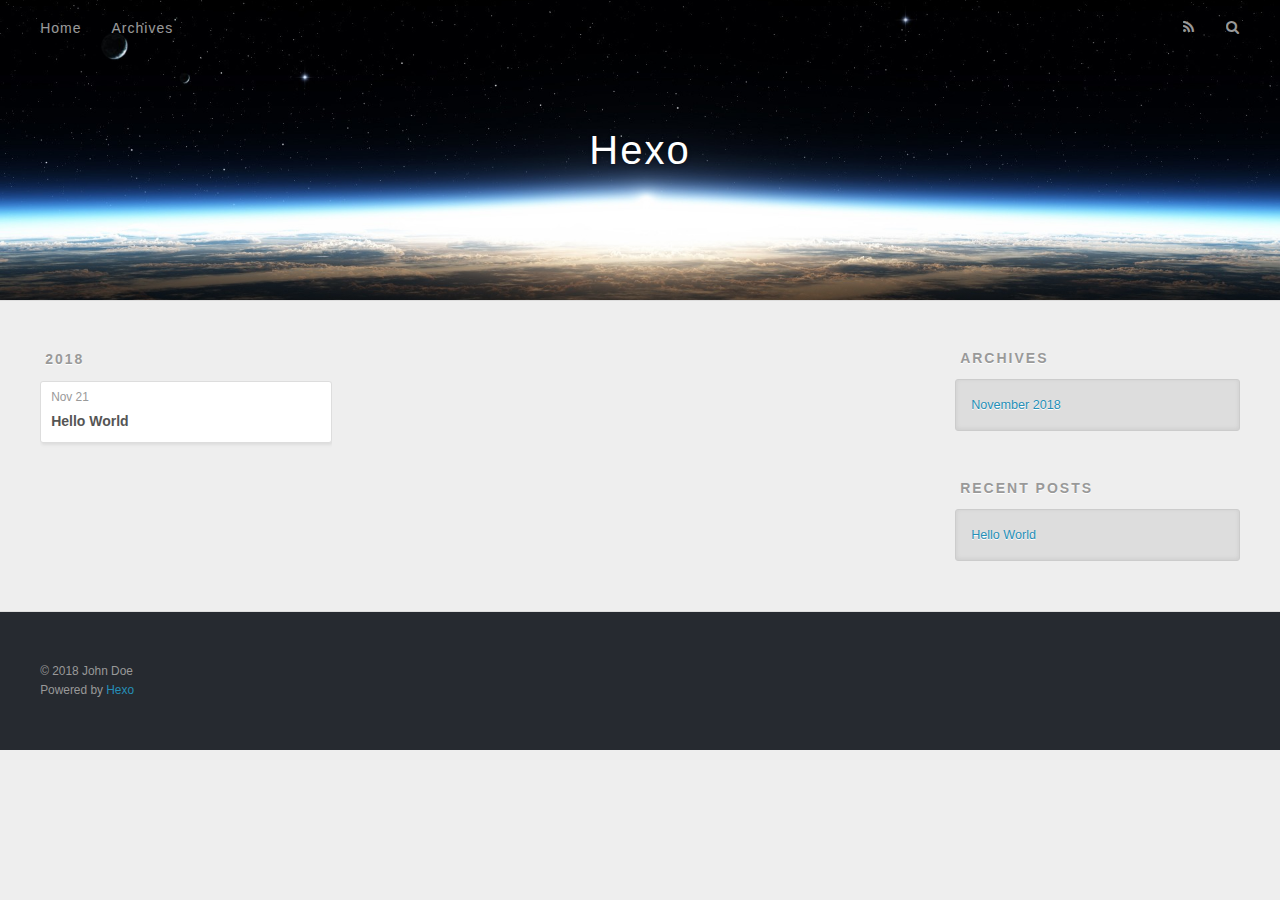
==== archives/index.html @ 81262698 "Site updated: 2018-11-21 17:40:00" ====
<!DOCTYPE html>
<html>
<head><meta name="generator" content="Hexo 3.8.0">
  <meta charset="utf-8">
  

  
  <title>Archives | Hexo</title>
  <meta name="viewport" content="width=device-width, initial-scale=1, maximum-scale=1">
  <meta property="og:type" content="website">
<meta property="og:title" content="Hexo">
<meta property="og:url" content="http://yoursite.com/archives/index.html">
<meta property="og:site_name" content="Hexo">
<meta property="og:locale" content="default">
<meta name="twitter:card" content="summary">
<meta name="twitter:title" content="Hexo">
  
    <link rel="alternate" href="/atom.xml" title="Hexo" type="application/atom+xml">
  
  
    <link rel="icon" href="/favicon.png">
  
  
    <link href="//fonts.googleapis.com/css?family=Source+Code+Pro" rel="stylesheet" type="text/css">
  
  <link rel="stylesheet" href="/css/style.css">
</head>
</html>
<body>
  <div id="container">
    <div id="wrap">
      <header id="header">
  <div id="banner"></div>
  <div id="header-outer" class="outer">
    <div id="header-title" class="inner">
      <h1 id="logo-wrap">
        <a href="/" id="logo">Hexo</a>
      </h1>
      
    </div>
    <div id="header-inner" class="inner">
      <nav id="main-nav">
        <a id="main-nav-toggle" class="nav-icon"></a>
        
          <a class="main-nav-link" href="/">Home</a>
        
          <a class="main-nav-link" href="/archives">Archives</a>
        
      </nav>
      <nav id="sub-nav">
        
          <a id="nav-rss-link" class="nav-icon" href="/atom.xml" title="RSS Feed"></a>
        
        <a id="nav-search-btn" class="nav-icon" title="Search"></a>
      </nav>
      <div id="search-form-wrap">
        <form action="//google.com/search" method="get" accept-charset="UTF-8" class="search-form"><input type="search" name="q" class="search-form-input" placeholder="Search"><button type="submit" class="search-form-submit">&#xF002;</button><input type="hidden" name="sitesearch" value="http://yoursite.com"></form>
      </div>
    </div>
  </div>
</header>
      <div class="outer">
        <section id="main">
  
  
    
    
      
      
      <section class="archives-wrap">
        <div class="archive-year-wrap">
          <a href="/archives/2018" class="archive-year">2018</a>
        </div>
        <div class="archives">
    
    <article class="archive-article archive-type-post">
  <div class="archive-article-inner">
    <header class="archive-article-header">
      <a href="/2018/11/21/hello-world/" class="archive-article-date">
  <time datetime="2018-11-21T09:16:51.325Z" itemprop="datePublished">Nov 21</time>
</a>
      
  
    <h1 itemprop="name">
      <a class="archive-article-title" href="/2018/11/21/hello-world/">Hello World</a>
    </h1>
  

    </header>
  </div>
</article>
  
  
    </div></section>
  


</section>
        
          <aside id="sidebar">
  
    

  
    

  
    
  
    
  <div class="widget-wrap">
    <h3 class="widget-title">Archives</h3>
    <div class="widget">
      <ul class="archive-list"><li class="archive-list-item"><a class="archive-list-link" href="/archives/2018/11/">November 2018</a></li></ul>
    </div>
  </div>


  
    
  <div class="widget-wrap">
    <h3 class="widget-title">Recent Posts</h3>
    <div class="widget">
      <ul>
        
          <li>
            <a href="/2018/11/21/hello-world/">Hello World</a>
          </li>
        
      </ul>
    </div>
  </div>

  
</aside>
        
      </div>
      <footer id="footer">
  
  <div class="outer">
    <div id="footer-info" class="inner">
      &copy; 2018 John Doe<br>
      Powered by <a href="http://hexo.io/" target="_blank">Hexo</a>
    </div>
  </div>
</footer>
    </div>
    <nav id="mobile-nav">
  
    <a href="/" class="mobile-nav-link">Home</a>
  
    <a href="/archives" class="mobile-nav-link">Archives</a>
  
</nav>
    

<script src="//ajax.googleapis.com/ajax/libs/jquery/2.0.3/jquery.min.js"></script>


  <link rel="stylesheet" href="/fancybox/jquery.fancybox.css">
  <script src="/fancybox/jquery.fancybox.pack.js"></script>


<script src="/js/script.js"></script>



  </div>
</body>
</html>
---- css/style.css ----
body {
  width: 100%;
}
body:before,
body:after {
  content: "";
  display: table;
}
body:after {
  clear: both;
}
html,
body,
div,
span,
applet,
object,
iframe,
h1,
h2,
h3,
h4,
h5,
h6,
p,
blockquote,
pre,
a,
abbr,
acronym,
address,
big,
cite,
code,
del,
dfn,
em,
img,
ins,
kbd,
q,
s,
samp,
small,
strike,
strong,
sub,
sup,
tt,
var,
dl,
dt,
dd,
ol,
ul,
li,
fieldset,
form,
label,
legend,
table,
caption,
tbody,
tfoot,
thead,
tr,
th,
td {
  margin: 0;
  padding: 0;
  border: 0;
  outline: 0;
  font-weight: inherit;
  font-style: inherit;
  font-family: inherit;
  font-size: 100%;
  vertical-align: baseline;
}
body {
  line-height: 1;
  color: #000;
  background: #fff;
}
ol,
ul {
  list-style: none;
}
table {
  border-collapse: separate;
  border-spacing: 0;
  vertical-align: middle;
}
caption,
th,
td {
  text-align: left;
  font-weight: normal;
  vertical-align: middle;
}
a img {
  border: none;
}
input,
button {
  margin: 0;
  padding: 0;
}
input::-moz-focus-inner,
button::-moz-focus-inner {
  border: 0;
  padding: 0;
}
@font-face {
  font-family: FontAwesome;
  font-style: normal;
  font-weight: normal;
  src: url("fonts/fontawesome-webfont.eot?v=#4.0.3");
  src: url("fonts/fontawesome-webfont.eot?#iefix&v=#4.0.3") format("embedded-opentype"), url("fonts/fontawesome-webfont.woff?v=#4.0.3") format("woff"), url("fonts/fontawesome-webfont.ttf?v=#4.0.3") format("truetype"), url("fonts/fontawesome-webfont.svg#fontawesomeregular?v=#4.0.3") format("svg");
}
html,
body,
#container {
  height: 100%;
}
body {
  background: #eee;
  font: 14px -apple-system, BlinkMacSystemFont, "Segoe UI", "Roboto", "Oxygen", "Ubuntu", "Cantarell", "Fira Sans", "Droid Sans", "Helvetica Neue", sans-serif;
  -webkit-text-size-adjust: 100%;
}
.outer {
  max-width: 1220px;
  margin: 0 auto;
  padding: 0 20px;
}
.outer:before,
.outer:after {
  content: "";
  display: table;
}
.outer:after {
  clear: both;
}
.inner {
  display: inline;
  float: left;
  width: 98.33333333333333%;
  margin: 0 0.833333333333333%;
}
.left,
.alignleft {
  float: left;
}
.right,
.alignright {
  float: right;
}
.clear {
  clear: both;
}
#container {
  position: relative;
}
.mobile-nav-on {
  overflow: hidden;
}
#wrap {
  height: 100%;
  width: 100%;
  position: absolute;
  top: 0;
  left: 0;
  -webkit-transition: 0.2s ease-out;
  -moz-transition: 0.2s ease-out;
  -ms-transition: 0.2s ease-out;
  transition: 0.2s ease-out;
  z-index: 1;
  background: #eee;
}
.mobile-nav-on #wrap {
  left: 280px;
}
@media screen and (min-width: 768px) {
  #main {
    display: inline;
    float: left;
    width: 73.33333333333333%;
    margin: 0 0.833333333333333%;
  }
}
.article-date,
.article-category-link,
.archive-year,
.widget-title {
  text-decoration: none;
  text-transform: uppercase;
  letter-spacing: 2px;
  color: #999;
  margin-bottom: 1em;
  margin-left: 5px;
  line-height: 1em;
  text-shadow: 0 1px #fff;
  font-weight: bold;
}
.article-inner,
.archive-article-inner {
  background: #fff;
  -webkit-box-shadow: 1px 2px 3px #ddd;
  box-shadow: 1px 2px 3px #ddd;
  border: 1px solid #ddd;
  border-radius: 3px;
}
.article-entry h1,
.widget h1 {
  font-size: 2em;
}
.article-entry h2,
.widget h2 {
  font-size: 1.5em;
}
.article-entry h3,
.widget h3 {
  font-size: 1.3em;
}
.article-entry h4,
.widget h4 {
  font-size: 1.2em;
}
.article-entry h5,
.widget h5 {
  font-size: 1em;
}
.article-entry h6,
.widget h6 {
  font-size: 1em;
  color: #999;
}
.article-entry hr,
.widget hr {
  border: 1px dashed #ddd;
}
.article-entry strong,
.widget strong {
  font-weight: bold;
}
.article-entry em,
.widget em,
.article-entry cite,
.widget cite {
  font-style: italic;
}
.article-entry sup,
.widget sup,
.article-entry sub,
.widget sub {
  font-size: 0.75em;
  line-height: 0;
  position: relative;
  vertical-align: baseline;
}
.article-entry sup,
.widget sup {
  top: -0.5em;
}
.article-entry sub,
.widget sub {
  bottom: -0.2em;
}
.article-entry small,
.widget small {
  font-size: 0.85em;
}
.article-entry acronym,
.widget acronym,
.article-entry abbr,
.widget abbr {
  border-bottom: 1px dotted;
}
.article-entry ul,
.widget ul,
.article-entry ol,
.widget ol,
.article-entry dl,
.widget dl {
  margin: 0 20px;
  line-height: 1.6em;
}
.article-entry ul ul,
.widget ul ul,
.article-entry ol ul,
.widget ol ul,
.article-entry ul ol,
.widget ul ol,
.article-entry ol ol,
.widget ol ol {
  margin-top: 0;
  margin-bottom: 0;
}
.article-entry ul,
.widget ul {
  list-style: disc;
}
.article-entry ol,
.widget ol {
  list-style: decimal;
}
.article-entry dt,
.widget dt {
  font-weight: bold;
}
#header {
  height: 300px;
  position: relative;
  border-bottom: 1px solid #ddd;
}
#header:before,
#header:after {
  content: "";
  position: absolute;
  left: 0;
  right: 0;
  height: 40px;
}
#header:before {
  top: 0;
  background: -webkit-linear-gradient(rgba(0,0,0,0.2), transparent);
  background: -moz-linear-gradient(rgba(0,0,0,0.2), transparent);
  background: -ms-linear-gradient(rgba(0,0,0,0.2), transparent);
  background: linear-gradient(rgba(0,0,0,0.2), transparent);
}
#header:after {
  bottom: 0;
  background: -webkit-linear-gradient(transparent, rgba(0,0,0,0.2));
  background: -moz-linear-gradient(transparent, rgba(0,0,0,0.2));
  background: -ms-linear-gradient(transparent, rgba(0,0,0,0.2));
  background: linear-gradient(transparent, rgba(0,0,0,0.2));
}
#header-outer {
  height: 100%;
  position: relative;
}
#header-inner {
  position: relative;
  overflow: hidden;
}
#banner {
  position: absolute;
  top: 0;
  left: 0;
  width: 100%;
  height: 100%;
  background: url("images/banner.jpg") center #000;
  -webkit-background-size: cover;
  -moz-background-size: cover;
  background-size: cover;
  z-index: -1;
}
#header-title {
  text-align: center;
  height: 40px;
  position: absolute;
  top: 50%;
  left: 0;
  margin-top: -20px;
}
#logo,
#subtitle {
  text-decoration: none;
  color: #fff;
  font-weight: 300;
  text-shadow: 0 1px 4px rgba(0,0,0,0.3);
}
#logo {
  font-size: 40px;
  line-height: 40px;
  letter-spacing: 2px;
}
#subtitle {
  font-size: 16px;
  line-height: 16px;
  letter-spacing: 1px;
}
#subtitle-wrap {
  margin-top: 16px;
}
#main-nav {
  float: left;
  margin-left: -15px;
}
.nav-icon,
.main-nav-link {
  float: left;
  color: #fff;
  opacity: 0.6;
  text-decoration: none;
  text-shadow: 0 1px rgba(0,0,0,0.2);
  -webkit-transition: opacity 0.2s;
  -moz-transition: opacity 0.2s;
  -ms-transition: opacity 0.2s;
  transition: opacity 0.2s;
  display: block;
  padding: 20px 15px;
}
.nav-icon:hover,
.main-nav-link:hover {
  opacity: 1;
}
.nav-icon {
  font-family: FontAwesome;
  text-align: center;
  font-size: 14px;
  width: 14px;
  height: 14px;
  padding: 20px 15px;
  position: relative;
  cursor: pointer;
}
.main-nav-link {
  font-weight: 300;
  letter-spacing: 1px;
}
@media screen and (max-width: 479px) {
  .main-nav-link {
    display: none;
  }
}
#main-nav-toggle {
  display: none;
}
#main-nav-toggle:before {
  content: "\f0c9";
}
@media screen and (max-width: 479px) {
  #main-nav-toggle {
    display: block;
  }
}
#sub-nav {
  float: right;
  margin-right: -15px;
}
#nav-rss-link:before {
  content: "\f09e";
}
#nav-search-btn:before {
  content: "\f002";
}
#search-form-wrap {
  position: absolute;
  top: 15px;
  width: 150px;
  height: 30px;
  right: -150px;
  opacity: 0;
  -webkit-transition: 0.2s ease-out;
  -moz-transition: 0.2s ease-out;
  -ms-transition: 0.2s ease-out;
  transition: 0.2s ease-out;
}
#search-form-wrap.on {
  opacity: 1;
  right: 0;
}
@media screen and (max-width: 479px) {
  #search-form-wrap {
    width: 100%;
    right: -100%;
  }
}
.search-form {
  position: absolute;
  top: 0;
  left: 0;
  right: 0;
  background: #fff;
  padding: 5px 15px;
  border-radius: 15px;
  -webkit-box-shadow: 0 0 10px rgba(0,0,0,0.3);
  box-shadow: 0 0 10px rgba(0,0,0,0.3);
}
.search-form-input {
  border: none;
  background: none;
  color: #555;
  width: 100%;
  font: 13px -apple-system, BlinkMacSystemFont, "Segoe UI", "Roboto", "Oxygen", "Ubuntu", "Cantarell", "Fira Sans", "Droid Sans", "Helvetica Neue", sans-serif;
  outline: none;
}
.search-form-input::-webkit-search-results-decoration,
.search-form-input::-webkit-search-cancel-button {
  -webkit-appearance: none;
}
.search-form-submit {
  position: absolute;
  top: 50%;
  right: 10px;
  margin-top: -7px;
  font: 13px FontAwesome;
  border: none;
  background: none;
  color: #bbb;
  cursor: pointer;
}
.search-form-submit:hover,
.search-form-submit:focus {
  color: #777;
}
.article {
  margin: 50px 0;
}
.article-inner {
  overflow: hidden;
}
.article-meta:before,
.article-meta:after {
  content: "";
  display: table;
}
.article-meta:after {
  clear: both;
}
.article-date {
  float: left;
}
.article-category {
  float: left;
  line-height: 1em;
  color: #ccc;
  text-shadow: 0 1px #fff;
  margin-left: 8px;
}
.article-category:before {
  content: "\2022";
}
.article-category-link {
  margin: 0 12px 1em;
}
.article-header {
  padding: 20px 20px 0;
}
.article-title {
  text-decoration: none;
  font-size: 2em;
  font-weight: bold;
  color: #555;
  line-height: 1.1em;
  -webkit-transition: color 0.2s;
  -moz-transition: color 0.2s;
  -ms-transition: color 0.2s;
  transition: color 0.2s;
}
a.article-title:hover {
  color: #258fb8;
}
.article-entry {
  color: #555;
  padding: 0 20px;
}
.article-entry:before,
.article-entry:after {
  content: "";
  display: table;
}
.article-entry:after {
  clear: both;
}
.article-entry p,
.article-entry table {
  line-height: 1.6em;
  margin: 1.6em 0;
}
.article-entry h1,
.article-entry h2,
.article-entry h3,
.article-entry h4,
.article-entry h5,
.article-entry h6 {
  font-weight: bold;
}
.article-entry h1,
.article-entry h2,
.article-entry h3,
.article-entry h4,
.article-entry h5,
.article-entry h6 {
  line-height: 1.1em;
  margin: 1.1em 0;
}
.article-entry a {
  color: #258fb8;
  text-decoration: none;
}
.article-entry a:hover {
  text-decoration: underline;
}
.article-entry ul,
.article-entry ol,
.article-entry dl {
  margin-top: 1.6em;
  margin-bottom: 1.6em;
}
.article-entry img,
.article-entry video {
  max-width: 100%;
  height: auto;
  display: block;
  margin: auto;
}
.article-entry iframe {
  border: none;
}
.article-entry table {
  width: 100%;
  border-collapse: collapse;
  border-spacing: 0;
}
.article-entry th {
  font-weight: bold;
  border-bottom: 3px solid #ddd;
  padding-bottom: 0.5em;
}
.article-entry td {
  border-bottom: 1px solid #ddd;
  padding: 10px 0;
}
.article-entry blockquote {
  font-family: Georgia, "Times New Roman", serif;
  font-size: 1.4em;
  margin: 1.6em 20px;
  text-align: center;
}
.article-entry blockquote footer {
  font-size: 14px;
  margin: 1.6em 0;
  font-family: -apple-system, BlinkMacSystemFont, "Segoe UI", "Roboto", "Oxygen", "Ubuntu", "Cantarell", "Fira Sans", "Droid Sans", "Helvetica Neue", sans-serif;
}
.article-entry blockquote footer cite:before {
  content: "—";
  padding: 0 0.5em;
}
.article-entry .pullquote {
  text-align: left;
  width: 45%;
  margin: 0;
}
.article-entry .pullquote.left {
  margin-left: 0.5em;
  margin-right: 1em;
}
.article-entry .pullquote.right {
  margin-right: 0.5em;
  margin-left: 1em;
}
.article-entry .caption {
  color: #999;
  display: block;
  font-size: 0.9em;
  margin-top: 0.5em;
  position: relative;
  text-align: center;
}
.article-entry .video-container {
  position: relative;
  padding-top: 56.25%;
  height: 0;
  overflow: hidden;
}
.article-entry .video-container iframe,
.article-entry .video-container object,
.article-entry .video-container embed {
  position: absolute;
  top: 0;
  left: 0;
  width: 100%;
  height: 100%;
  margin-top: 0;
}
.article-more-link a {
  display: inline-block;
  line-height: 1em;
  padding: 6px 15px;
  border-radius: 15px;
  background: #eee;
  color: #999;
  text-shadow: 0 1px #fff;
  text-decoration: none;
}
.article-more-link a:hover {
  background: #258fb8;
  color: #fff;
  text-decoration: none;
  text-shadow: 0 1px #1e7293;
}
.article-footer {
  font-size: 0.85em;
  line-height: 1.6em;
  border-top: 1px solid #ddd;
  padding-top: 1.6em;
  margin: 0 20px 20px;
}
.article-footer:before,
.article-footer:after {
  content: "";
  display: table;
}
.article-footer:after {
  clear: both;
}
.article-footer a {
  color: #999;
  text-decoration: none;
}
.article-footer a:hover {
  color: #555;
}
.article-tag-list-item {
  float: left;
  margin-right: 10px;
}
.article-tag-list-link:before {
  content: "#";
}
.article-comment-link {
  float: right;
}
.article-comment-link:before {
  content: "\f075";
  font-family: FontAwesome;
  padding-right: 8px;
}
.article-share-link {
  cursor: pointer;
  float: right;
  margin-left: 20px;
}
.article-share-link:before {
  content: "\f064";
  font-family: FontAwesome;
  padding-right: 6px;
}
#article-nav {
  position: relative;
}
#article-nav:before,
#article-nav:after {
  content: "";
  display: table;
}
#article-nav:after {
  clear: both;
}
@media screen and (min-width: 768px) {
  #article-nav {
    margin: 50px 0;
  }
  #article-nav:before {
    width: 8px;
    height: 8px;
    position: absolute;
    top: 50%;
    left: 50%;
    margin-top: -4px;
    margin-left: -4px;
    content: "";
    border-radius: 50%;
    background: #ddd;
    -webkit-box-shadow: 0 1px 2px #fff;
    box-shadow: 0 1px 2px #fff;
  }
}
.article-nav-link-wrap {
  text-decoration: none;
  text-shadow: 0 1px #fff;
  color: #999;
  -webkit-box-sizing: border-box;
  -moz-box-sizing: border-box;
  box-sizing: border-box;
  margin-top: 50px;
  text-align: center;
  display: block;
}
.article-nav-link-wrap:hover {
  color: #555;
}
@media screen and (min-width: 768px) {
  .article-nav-link-wrap {
    width: 50%;
    margin-top: 0;
  }
}
@media screen and (min-width: 768px) {
  #article-nav-newer {
    float: left;
    text-align: right;
    padding-right: 20px;
  }
}
@media screen and (min-width: 768px) {
  #article-nav-older {
    float: right;
    text-align: left;
    padding-left: 20px;
  }
}
.article-nav-caption {
  text-transform: uppercase;
  letter-spacing: 2px;
  color: #ddd;
  line-height: 1em;
  font-weight: bold;
}
#article-nav-newer .article-nav-caption {
  margin-right: -2px;
}
.article-nav-title {
  font-size: 0.85em;
  line-height: 1.6em;
  margin-top: 0.5em;
}
.article-share-box {
  position: absolute;
  display: none;
  background: #fff;
  -webkit-box-shadow: 1px 2px 10px rgba(0,0,0,0.2);
  box-shadow: 1px 2px 10px rgba(0,0,0,0.2);
  border-radius: 3px;
  margin-left: -145px;
  overflow: hidden;
  z-index: 1;
}
.article-share-box.on {
  display: block;
}
.article-share-input {
  width: 100%;
  background: none;
  -webkit-box-sizing: border-box;
  -moz-box-sizing: border-box;
  box-sizing: border-box;
  font: 14px -apple-system, BlinkMacSystemFont, "Segoe UI", "Roboto", "Oxygen", "Ubuntu", "Cantarell", "Fira Sans", "Droid Sans", "Helvetica Neue", sans-serif;
  padding: 0 15px;
  color: #555;
  outline: none;
  border: 1px solid #ddd;
  border-radius: 3px 3px 0 0;
  height: 36px;
  line-height: 36px;
}
.article-share-links {
  background: #eee;
}
.article-share-links:before,
.article-share-links:after {
  content: "";
  display: table;
}
.article-share-links:after {
  clear: both;
}
.article-share-twitter,
.article-share-facebook,
.article-share-pinterest,
.article-share-google {
  width: 50px;
  height: 36px;
  display: block;
  float: left;
  position: relative;
  color: #999;
  text-shadow: 0 1px #fff;
}
.article-share-twitter:before,
.article-share-facebook:before,
.article-share-pinterest:before,
.article-share-google:before {
  font-size: 20px;
  font-family: FontAwesome;
  width: 20px;
  height: 20px;
  position: absolute;
  top: 50%;
  left: 50%;
  margin-top: -10px;
  margin-left: -10px;
  text-align: center;
}
.article-share-twitter:hover,
.article-share-facebook:hover,
.article-share-pinterest:hover,
.article-share-google:hover {
  color: #fff;
}
.article-share-twitter:before {
  content: "\f099";
}
.article-share-twitter:hover {
  background: #00aced;
  text-shadow: 0 1px #008abe;
}
.article-share-facebook:before {
  content: "\f09a";
}
.article-share-facebook:hover {
  background: #3b5998;
  text-shadow: 0 1px #2f477a;
}
.article-share-pinterest:before {
  content: "\f0d2";
}
.article-share-pinterest:hover {
  background: #cb2027;
  text-shadow: 0 1px #a21a1f;
}
.article-share-google:before {
  content: "\f0d5";
}
.article-share-google:hover {
  background: #dd4b39;
  text-shadow: 0 1px #be3221;
}
.article-gallery {
  background: #000;
  position: relative;
}
.article-gallery-photos {
  position: relative;
  overflow: hidden;
}
.article-gallery-img {
  display: none;
  max-width: 100%;
}
.article-gallery-img:first-child {
  display: block;
}
.article-gallery-img.loaded {
  position: absolute;
  display: block;
}
.article-gallery-img img {
  display: block;
  max-width: 100%;
  margin: 0 auto;
}
#comments {
  background: #fff;
  -webkit-box-shadow: 1px 2px 3px #ddd;
  box-shadow: 1px 2px 3px #ddd;
  padding: 20px;
  border: 1px solid #ddd;
  border-radius: 3px;
  margin: 50px 0;
}
#comments a {
  color: #258fb8;
}
.archives-wrap {
  margin: 50px 0;
}
.archives:before,
.archives:after {
  content: "";
  display: table;
}
.archives:after {
  clear: both;
}
.archive-year-wrap {
  margin-bottom: 1em;
}
.archives {
  -webkit-column-gap: 10px;
  -moz-column-gap: 10px;
  column-gap: 10px;
}
@media screen and (min-width: 480px) and (max-width: 767px) {
  .archives {
    -webkit-column-count: 2;
    -moz-column-count: 2;
    column-count: 2;
  }
}
@media screen and (min-width: 768px) {
  .archives {
    -webkit-column-count: 3;
    -moz-column-count: 3;
    column-count: 3;
  }
}
.archive-article {
  -webkit-column-break-inside: avoid;
  page-break-inside: avoid;
  overflow: hidden;
  break-inside: avoid-column;
}
.archive-article-inner {
  padding: 10px;
  margin-bottom: 15px;
}
.archive-article-title {
  text-decoration: none;
  font-weight: bold;
  color: #555;
  -webkit-transition: color 0.2s;
  -moz-transition: color 0.2s;
  -ms-transition: color 0.2s;
  transition: color 0.2s;
  line-height: 1.6em;
}
.archive-article-title:hover {
  color: #258fb8;
}
.archive-article-footer {
  margin-top: 1em;
}
.archive-article-date {
  color: #999;
  text-decoration: none;
  font-size: 0.85em;
  line-height: 1em;
  margin-bottom: 0.5em;
  display: block;
}
#page-nav {
  margin: 50px auto;
  background: #fff;
  -webkit-box-shadow: 1px 2px 3px #ddd;
  box-shadow: 1px 2px 3px #ddd;
  border: 1px solid #ddd;
  border-radius: 3px;
  text-align: center;
  color: #999;
  overflow: hidden;
}
#page-nav:before,
#page-nav:after {
  content: "";
  display: table;
}
#page-nav:after {
  clear: both;
}
#page-nav a,
#page-nav span {
  padding: 10px 20px;
  line-height: 1;
  height: 2ex;
}
#page-nav a {
  color: #999;
  text-decoration: none;
}
#page-nav a:hover {
  background: #999;
  color: #fff;
}
#page-nav .prev {
  float: left;
}
#page-nav .next {
  float: right;
}
#page-nav .page-number {
  display: inline-block;
}
@media screen and (max-width: 479px) {
  #page-nav .page-number {
    display: none;
  }
}
#page-nav .current {
  color: #555;
  font-weight: bold;
}
#page-nav .space {
  color: #ddd;
}
#footer {
  background: #262a30;
  padding: 50px 0;
  border-top: 1px solid #ddd;
  color: #999;
}
#footer a {
  color: #258fb8;
  text-decoration: none;
}
#footer a:hover {
  text-decoration: underline;
}
#footer-info {
  line-height: 1.6em;
  font-size: 0.85em;
}
.article-entry pre,
.article-entry .highlight {
  background: #2d2d2d;
  margin: 0 -20px;
  padding: 15px 20px;
  border-style: solid;
  border-color: #ddd;
  border-width: 1px 0;
  overflow: auto;
  color: #ccc;
  line-height: 22.400000000000002px;
}
.article-entry .highlight .gutter pre,
.article-entry .gist .gist-file .gist-data .line-numbers {
  color: #666;
  font-size: 0.85em;
}
.article-entry pre,
.article-entry code {
  font-family: "Source Code Pro", Consolas, Monaco, Menlo, Consolas, monospace;
}
.article-entry code {
  background: #eee;
  text-shadow: 0 1px #fff;
  padding: 0 0.3em;
}
.article-entry pre code {
  background: none;
  text-shadow: none;
  padding: 0;
}
.article-entry .highlight pre {
  border: none;
  margin: 0;
  padding: 0;
}
.article-entry .highlight table {
  margin: 0;
  width: auto;
}
.article-entry .highlight td {
  border: none;
  padding: 0;
}
.article-entry .highlight figcaption {
  font-size: 0.85em;
  color: #999;
  line-height: 1em;
  margin-bottom: 1em;
}
.article-entry .highlight figcaption:before,
.article-entry .highlight figcaption:after {
  content: "";
  display: table;
}
.article-entry .highlight figcaption:after {
  clear: both;
}
.article-entry .highlight figcaption a {
  float: right;
}
.article-entry .highlight .gutter pre {
  text-align: right;
  padding-right: 20px;
}
.article-entry .highlight .line {
  height: 22.400000000000002px;
}
.article-entry .highlight .line.marked {
  background: #515151;
}
.article-entry .gist {
  margin: 0 -20px;
  border-style: solid;
  border-color: #ddd;
  border-width: 1px 0;
  background: #2d2d2d;
  padding: 15px 20px 15px 0;
}
.article-entry .gist .gist-file {
  border: none;
  font-family: "Source Code Pro", Consolas, Monaco, Menlo, Consolas, monospace;
  margin: 0;
}
.article-entry .gist .gist-file .gist-data {
  background: none;
  border: none;
}
.article-entry .gist .gist-file .gist-data .line-numbers {
  background: none;
  border: none;
  padding: 0 20px 0 0;
}
.article-entry .gist .gist-file .gist-data .line-data {
  padding: 0 !important;
}
.article-entry .gist .gist-file .highlight {
  margin: 0;
  padding: 0;
  border: none;
}
.article-entry .gist .gist-file .gist-meta {
  background: #2d2d2d;
  color: #999;
  font: 0.85em -apple-system, BlinkMacSystemFont, "Segoe UI", "Roboto", "Oxygen", "Ubuntu", "Cantarell", "Fira Sans", "Droid Sans", "Helvetica Neue", sans-serif;
  text-shadow: 0 0;
  padding: 0;
  margin-top: 1em;
  margin-left: 20px;
}
.article-entry .gist .gist-file .gist-meta a {
  color: #258fb8;
  font-weight: normal;
}
.article-entry .gist .gist-file .gist-meta a:hover {
  text-decoration: underline;
}
pre .comment,
pre .title {
  color: #999;
}
pre .variable,
pre .attribute,
pre .tag,
pre .regexp,
pre .ruby .constant,
pre .xml .tag .title,
pre .xml .pi,
pre .xml .doctype,
pre .html .doctype,
pre .css .id,
pre .css .class,
pre .css .pseudo {
  color: #f2777a;
}
pre .number,
pre .preprocessor,
pre .built_in,
pre .literal,
pre .params,
pre .constant {
  color: #f99157;
}
pre .class,
pre .ruby .class .title,
pre .css .rules .attribute {
  color: #9c9;
}
pre .string,
pre .value,
pre .inheritance,
pre .header,
pre .ruby .symbol,
pre .xml .cdata {
  color: #9c9;
}
pre .css .hexcolor {
  color: #6cc;
}
pre .function,
pre .python .decorator,
pre .python .title,
pre .ruby .function .title,
pre .ruby .title .keyword,
pre .perl .sub,
pre .javascript .title,
pre .coffeescript .title {
  color: #69c;
}
pre .keyword,
pre .javascript .function {
  color: #c9c;
}
@media screen and (max-width: 479px) {
  #mobile-nav {
    position: absolute;
    top: 0;
    left: 0;
    width: 280px;
    height: 100%;
    background: #191919;
    border-right: 1px solid #fff;
  }
}
@media screen and (max-width: 479px) {
  .mobile-nav-link {
    display: block;
    color: #999;
    text-decoration: none;
    padding: 15px 20px;
    font-weight: bold;
  }
  .mobile-nav-link:hover {
    color: #fff;
  }
}
@media screen and (min-width: 768px) {
  #sidebar {
    display: inline;
    float: left;
    width: 23.333333333333332%;
    margin: 0 0.833333333333333%;
  }
}
.widget-wrap {
  margin: 50px 0;
}
.widget {
  color: #777;
  text-shadow: 0 1px #fff;
  background: #ddd;
  -webkit-box-shadow: 0 -1px 4px #ccc inset;
  box-shadow: 0 -1px 4px #ccc inset;
  border: 1px solid #ccc;
  padding: 15px;
  border-radius: 3px;
}
.widget a {
  color: #258fb8;
  text-decoration: none;
}
.widget a:hover {
  text-decoration: underline;
}
.widget ul ul,
.widget ol ul,
.widget dl ul,
.widget ul ol,
.widget ol ol,
.widget dl ol,
.widget ul dl,
.widget ol dl,
.widget dl dl {
  margin-left: 15px;
  list-style: disc;
}
.widget {
  line-height: 1.6em;
  word-wrap: break-word;
  font-size: 0.9em;
}
.widget ul,
.widget ol {
  list-style: none;
  margin: 0;
}
.widget ul ul,
.widget ol ul,
.widget ul ol,
.widget ol ol {
  margin: 0 20px;
}
.widget ul ul,
.widget ol ul {
  list-style: disc;
}
.widget ul ol,
.widget ol ol {
  list-style: decimal;
}
.category-list-count,
.tag-list-count,
.archive-list-count {
  padding-left: 5px;
  color: #999;
  font-size: 0.85em;
}
.category-list-count:before,
.tag-list-count:before,
.archive-list-count:before {
  content: "(";
}
.category-list-count:after,
.tag-list-count:after,
.archive-list-count:after {
  content: ")";
}
.tagcloud a {
  margin-right: 5px;
  display: inline-block;
}
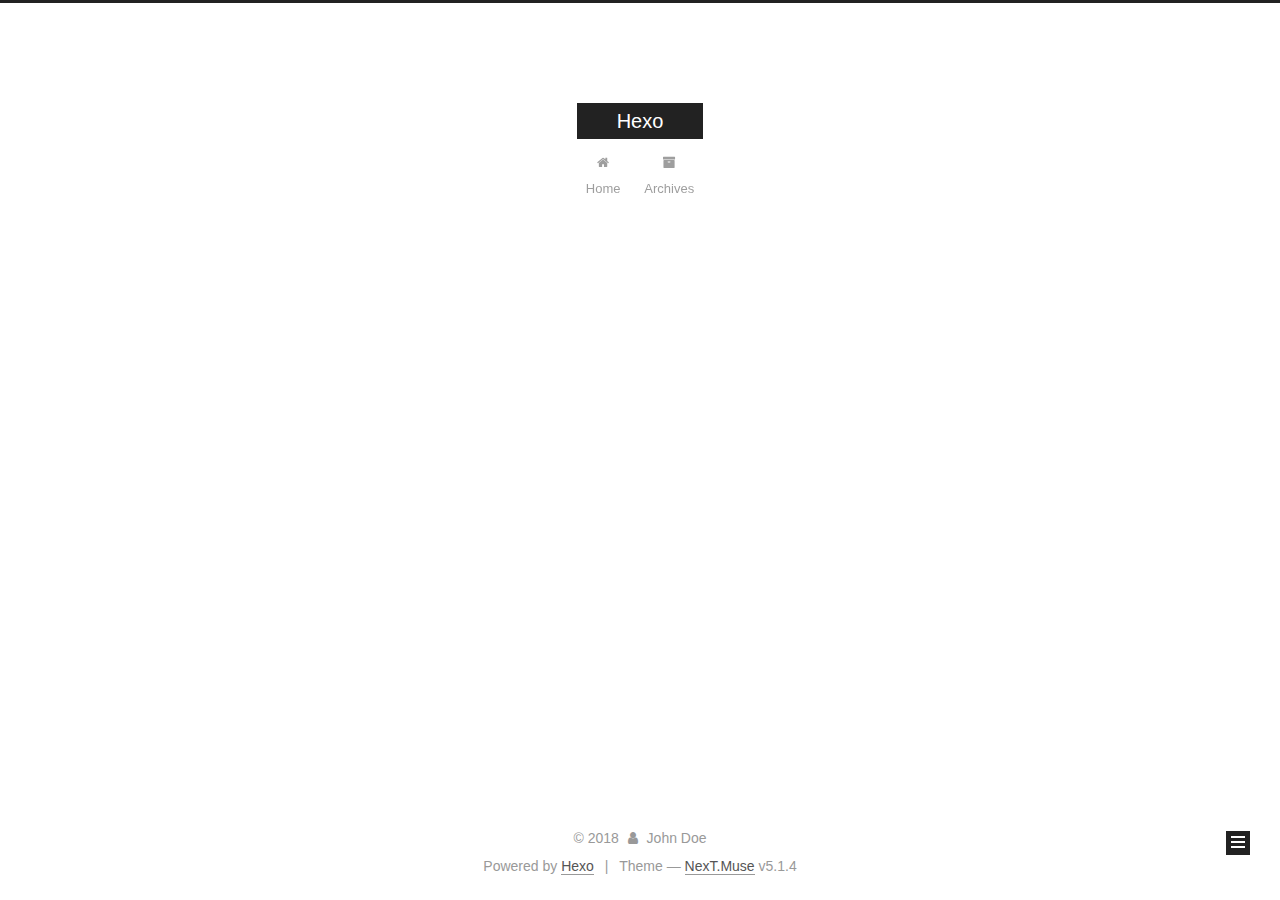
==== commit 5a6c0480: "Site updated: 2018-11-21 17:44:27" ====
--- a/archives/index.html
+++ b/archives/index.html
@@ -1,170 +1,549 @@
 <!DOCTYPE html>
-<html>
+
+
+
+  
+
+
+<html class="theme-next muse use-motion" lang="">
 <head><meta name="generator" content="Hexo 3.8.0">
-  <meta charset="utf-8">
-  
-
-  
-  <title>Archives | Hexo</title>
-  <meta name="viewport" content="width=device-width, initial-scale=1, maximum-scale=1">
-  <meta property="og:type" content="website">
+  <meta charset="UTF-8">
+<meta http-equiv="X-UA-Compatible" content="IE=edge">
+<meta name="viewport" content="width=device-width, initial-scale=1, maximum-scale=1">
+<meta name="theme-color" content="#222">
+
+
+
+
+
+
+
+
+
+<meta http-equiv="Cache-Control" content="no-transform">
+<meta http-equiv="Cache-Control" content="no-siteapp">
+
+
+
+
+
+
+
+
+
+
+
+
+
+
+
+
+  
+  
+  <link href="/lib/fancybox/source/jquery.fancybox.css?v=2.1.5" rel="stylesheet" type="text/css">
+
+
+
+
+
+
+
+<link href="/lib/font-awesome/css/font-awesome.min.css?v=4.6.2" rel="stylesheet" type="text/css">
+
+<link href="/css/main.css?v=5.1.4" rel="stylesheet" type="text/css">
+
+
+  <link rel="apple-touch-icon" sizes="180x180" href="/images/apple-touch-icon-next.png?v=5.1.4">
+
+
+  <link rel="icon" type="image/png" sizes="32x32" href="/images/favicon-32x32-next.png?v=5.1.4">
+
+
+  <link rel="icon" type="image/png" sizes="16x16" href="/images/favicon-16x16-next.png?v=5.1.4">
+
+
+  <link rel="mask-icon" href="/images/logo.svg?v=5.1.4" color="#222">
+
+
+
+
+
+  <meta name="keywords" content="Hexo, NexT">
+
+
+
+
+
+
+
+
+
+
+<meta property="og:type" content="website">
 <meta property="og:title" content="Hexo">
 <meta property="og:url" content="http://yoursite.com/archives/index.html">
 <meta property="og:site_name" content="Hexo">
 <meta property="og:locale" content="default">
 <meta name="twitter:card" content="summary">
 <meta name="twitter:title" content="Hexo">
-  
-    <link rel="alternate" href="/atom.xml" title="Hexo" type="application/atom+xml">
-  
-  
-    <link rel="icon" href="/favicon.png">
-  
-  
-    <link href="//fonts.googleapis.com/css?family=Source+Code+Pro" rel="stylesheet" type="text/css">
-  
-  <link rel="stylesheet" href="/css/style.css">
+
+
+
+<script type="text/javascript" id="hexo.configurations">
+  var NexT = window.NexT || {};
+  var CONFIG = {
+    root: '/',
+    scheme: 'Muse',
+    version: '5.1.4',
+    sidebar: {"position":"left","display":"post","offset":12,"b2t":false,"scrollpercent":false,"onmobile":false},
+    fancybox: true,
+    tabs: true,
+    motion: {"enable":true,"async":false,"transition":{"post_block":"fadeIn","post_header":"slideDownIn","post_body":"slideDownIn","coll_header":"slideLeftIn","sidebar":"slideUpIn"}},
+    duoshuo: {
+      userId: '0',
+      author: 'Author'
+    },
+    algolia: {
+      applicationID: '',
+      apiKey: '',
+      indexName: '',
+      hits: {"per_page":10},
+      labels: {"input_placeholder":"Search for Posts","hits_empty":"We didn't find any results for the search: ${query}","hits_stats":"${hits} results found in ${time} ms"}
+    }
+  };
+</script>
+
+
+
+  <link rel="canonical" href="http://yoursite.com/archives/">
+
+
+
+
+
+  <title>Archive | Hexo</title>
+  
+
+
+
+
+
+
+
+
 </head>
-</html>
-<body>
-  <div id="container">
-    <div id="wrap">
-      <header id="header">
-  <div id="banner"></div>
-  <div id="header-outer" class="outer">
-    <div id="header-title" class="inner">
-      <h1 id="logo-wrap">
-        <a href="/" id="logo">Hexo</a>
-      </h1>
-      
+
+<body itemscope="" itemtype="http://schema.org/WebPage" lang="default">
+
+  
+  
+    
+  
+
+  <div class="container sidebar-position-left page-archive">
+    <div class="headband"></div>
+
+    <header id="header" class="header" itemscope="" itemtype="http://schema.org/WPHeader">
+      <div class="header-inner"><div class="site-brand-wrapper">
+  <div class="site-meta ">
+    
+
+    <div class="custom-logo-site-title">
+      <a href="/" class="brand" rel="start">
+        <span class="logo-line-before"><i></i></span>
+        <span class="site-title">Hexo</span>
+        <span class="logo-line-after"><i></i></span>
+      </a>
     </div>
-    <div id="header-inner" class="inner">
-      <nav id="main-nav">
-        <a id="main-nav-toggle" class="nav-icon"></a>
-        
-          <a class="main-nav-link" href="/">Home</a>
-        
-          <a class="main-nav-link" href="/archives">Archives</a>
-        
-      </nav>
-      <nav id="sub-nav">
-        
-          <a id="nav-rss-link" class="nav-icon" href="/atom.xml" title="RSS Feed"></a>
-        
-        <a id="nav-search-btn" class="nav-icon" title="Search"></a>
-      </nav>
-      <div id="search-form-wrap">
-        <form action="//google.com/search" method="get" accept-charset="UTF-8" class="search-form"><input type="search" name="q" class="search-form-input" placeholder="Search"><button type="submit" class="search-form-submit">&#xF002;</button><input type="hidden" name="sitesearch" value="http://yoursite.com"></form>
+      
+        <p class="site-subtitle"></p>
+      
+  </div>
+
+  <div class="site-nav-toggle">
+    <button>
+      <span class="btn-bar"></span>
+      <span class="btn-bar"></span>
+      <span class="btn-bar"></span>
+    </button>
+  </div>
+</div>
+
+<nav class="site-nav">
+  
+
+  
+    <ul id="menu" class="menu">
+      
+        
+        <li class="menu-item menu-item-home">
+          <a href="/" rel="section">
+            
+              <i class="menu-item-icon fa fa-fw fa-home"></i> <br>
+            
+            Home
+          </a>
+        </li>
+      
+        
+        <li class="menu-item menu-item-archives">
+          <a href="/archives/" rel="section">
+            
+              <i class="menu-item-icon fa fa-fw fa-archive"></i> <br>
+            
+            Archives
+          </a>
+        </li>
+      
+
+      
+    </ul>
+  
+
+  
+</nav>
+
+
+
+ </div>
+    </header>
+
+    <main id="main" class="main">
+      <div class="main-inner">
+        <div class="content-wrap">
+          <div id="content" class="content">
+            
+
+  
+  
+  
+  <div class="post-block archive">
+    <div id="posts" class="posts-collapse">
+      <span class="archive-move-on"></span>
+
+      <span class="archive-page-counter">
+        
+        
+        
+          
+        
+        Um..! 1 post. Keep on posting.
+      </span>
+
+      
+
+        
+        
+        
+
+        
+          
+          <div class="collection-title">
+            <h1 class="archive-year" id="archive-year-2018">2018</h1>
+          </div>
+        
+        
+
+        
+
+  <article class="post post-type-normal" itemscope="" itemtype="http://schema.org/Article">
+    <header class="post-header">
+
+      <h2 class="post-title">
+        
+            <a class="post-title-link" href="/2018/11/21/hello-world/" itemprop="url">
+              
+                <span itemprop="name">Hello World</span>
+              
+            </a>
+        
+      </h2>
+
+      <div class="post-meta">
+        <time class="post-time" itemprop="dateCreated" datetime="2018-11-21T17:16:51+08:00" content="2018-11-21">
+          11-21
+        </time>
       </div>
+
+    </header>
+  </article>
+
+
+
+      
+
     </div>
   </div>
-</header>
-      <div class="outer">
-        <section id="main">
-  
-  
-    
-    
-      
-      
-      <section class="archives-wrap">
-        <div class="archive-year-wrap">
-          <a href="/archives/2018" class="archive-year">2018</a>
+  
+  
+  
+
+  
+
+
+
+          </div>
+          
+
+
+          
+
         </div>
-        <div class="archives">
-    
-    <article class="archive-article archive-type-post">
-  <div class="archive-article-inner">
-    <header class="archive-article-header">
-      <a href="/2018/11/21/hello-world/" class="archive-article-date">
-  <time datetime="2018-11-21T09:16:51.325Z" itemprop="datePublished">Nov 21</time>
-</a>
-      
-  
-    <h1 itemprop="name">
-      <a class="archive-article-title" href="/2018/11/21/hello-world/">Hello World</a>
-    </h1>
-  
-
-    </header>
-  </div>
-</article>
-  
-  
-    </div></section>
-  
-
-
-</section>
-        
-          <aside id="sidebar">
-  
-    
-
-  
-    
-
-  
-    
-  
-    
-  <div class="widget-wrap">
-    <h3 class="widget-title">Archives</h3>
-    <div class="widget">
-      <ul class="archive-list"><li class="archive-list-item"><a class="archive-list-link" href="/archives/2018/11/">November 2018</a></li></ul>
+        
+          
+  
+  <div class="sidebar-toggle">
+    <div class="sidebar-toggle-line-wrap">
+      <span class="sidebar-toggle-line sidebar-toggle-line-first"></span>
+      <span class="sidebar-toggle-line sidebar-toggle-line-middle"></span>
+      <span class="sidebar-toggle-line sidebar-toggle-line-last"></span>
     </div>
   </div>
 
-
-  
+  <aside id="sidebar" class="sidebar">
     
-  <div class="widget-wrap">
-    <h3 class="widget-title">Recent Posts</h3>
-    <div class="widget">
-      <ul>
-        
-          <li>
-            <a href="/2018/11/21/hello-world/">Hello World</a>
-          </li>
-        
-      </ul>
+    <div class="sidebar-inner">
+
+      
+
+      
+
+      <section class="site-overview-wrap sidebar-panel sidebar-panel-active">
+        <div class="site-overview">
+          <div class="site-author motion-element" itemprop="author" itemscope="" itemtype="http://schema.org/Person">
+            
+              <p class="site-author-name" itemprop="name">John Doe</p>
+              <p class="site-description motion-element" itemprop="description"></p>
+          </div>
+
+          <nav class="site-state motion-element">
+
+            
+              <div class="site-state-item site-state-posts">
+              
+                <a href="/archives/">
+              
+                  <span class="site-state-item-count">1</span>
+                  <span class="site-state-item-name">posts</span>
+                </a>
+              </div>
+            
+
+            
+
+            
+
+          </nav>
+
+          
+
+          
+
+          
+          
+
+          
+          
+
+          
+
+        </div>
+      </section>
+
+      
+
+      
+
     </div>
+  </aside>
+
+
+        
+      </div>
+    </main>
+
+    <footer id="footer" class="footer">
+      <div class="footer-inner">
+        <div class="copyright">&copy; <span itemprop="copyrightYear">2018</span>
+  <span class="with-love">
+    <i class="fa fa-user"></i>
+  </span>
+  <span class="author" itemprop="copyrightHolder">John Doe</span>
+
+  
+</div>
+
+
+  <div class="powered-by">Powered by <a class="theme-link" target="_blank" href="https://hexo.io">Hexo</a></div>
+
+
+
+  <span class="post-meta-divider">|</span>
+
+
+
+  <div class="theme-info">Theme &mdash; <a class="theme-link" target="_blank" href="https://github.com/iissnan/hexo-theme-next">NexT.Muse</a> v5.1.4</div>
+
+
+
+
+        
+
+
+
+
+
+
+
+        
+      </div>
+    </footer>
+
+    
+      <div class="back-to-top">
+        <i class="fa fa-arrow-up"></i>
+        
+      </div>
+    
+
+    
+
   </div>
 
   
-</aside>
-        
-      </div>
-      <footer id="footer">
-  
-  <div class="outer">
-    <div id="footer-info" class="inner">
-      &copy; 2018 John Doe<br>
-      Powered by <a href="http://hexo.io/" target="_blank">Hexo</a>
-    </div>
-  </div>
-</footer>
-    </div>
-    <nav id="mobile-nav">
-  
-    <a href="/" class="mobile-nav-link">Home</a>
-  
-    <a href="/archives" class="mobile-nav-link">Archives</a>
-  
-</nav>
-    
-
-<script src="//ajax.googleapis.com/ajax/libs/jquery/2.0.3/jquery.min.js"></script>
-
-
-  <link rel="stylesheet" href="/fancybox/jquery.fancybox.css">
-  <script src="/fancybox/jquery.fancybox.pack.js"></script>
-
-
-<script src="/js/script.js"></script>
-
-
-
-  </div>
+
+<script type="text/javascript">
+  if (Object.prototype.toString.call(window.Promise) !== '[object Function]') {
+    window.Promise = null;
+  }
+</script>
+
+
+
+
+
+
+
+
+
+  
+
+
+
+
+
+
+
+
+
+
+
+
+  
+  
+    <script type="text/javascript" src="/lib/jquery/index.js?v=2.1.3"></script>
+  
+
+  
+  
+    <script type="text/javascript" src="/lib/fastclick/lib/fastclick.min.js?v=1.0.6"></script>
+  
+
+  
+  
+    <script type="text/javascript" src="/lib/jquery_lazyload/jquery.lazyload.js?v=1.9.7"></script>
+  
+
+  
+  
+    <script type="text/javascript" src="/lib/velocity/velocity.min.js?v=1.2.1"></script>
+  
+
+  
+  
+    <script type="text/javascript" src="/lib/velocity/velocity.ui.min.js?v=1.2.1"></script>
+  
+
+  
+  
+    <script type="text/javascript" src="/lib/fancybox/source/jquery.fancybox.pack.js?v=2.1.5"></script>
+  
+
+
+  
+
+
+  <script type="text/javascript" src="/js/src/utils.js?v=5.1.4"></script>
+
+  <script type="text/javascript" src="/js/src/motion.js?v=5.1.4"></script>
+
+
+
+  
+  
+
+  
+
+  
+
+
+  <script type="text/javascript" src="/js/src/bootstrap.js?v=5.1.4"></script>
+
+
+
+  
+
+
+  
+
+
+
+
+	
+
+
+
+
+
+  
+
+
+
+
+
+  
+
+
+
+
+
+
+
+
+
+
+
+
+  
+
+
+
+
+
+  
+
+  
+
+  
+
+  
+  
+
+  
+
+  
+
+  
+
 </body>
-</html>+</html>
--- a/css/main.css
+++ b/css/main.css
@@ -0,0 +1,2662 @@
+/* normalize.css v3.0.2 | MIT License | git.io/normalize */
+html {
+  font-family: sans-serif; /* 1 */
+  -ms-text-size-adjust: 100%; /* 2 */
+  -webkit-text-size-adjust: 100%; /* 2 */
+}
+body {
+  margin: 0;
+}
+article,
+aside,
+details,
+figcaption,
+figure,
+footer,
+header,
+hgroup,
+main,
+menu,
+nav,
+section,
+summary {
+  display: block;
+}
+audio,
+canvas,
+progress,
+video {
+  display: inline-block; /* 1 */
+  vertical-align: baseline; /* 2 */
+}
+audio:not([controls]) {
+  display: none;
+  height: 0;
+}
+[hidden],
+template {
+  display: none;
+}
+a {
+  background-color: transparent;
+}
+a:active,
+a:hover {
+  outline: 0;
+}
+abbr[title] {
+  border-bottom: 1px dotted;
+}
+b,
+strong {
+  font-weight: bold;
+}
+dfn {
+  font-style: italic;
+}
+h1 {
+  font-size: 2em;
+  margin: 0.67em 0;
+}
+mark {
+  background: #ff0;
+  color: #000;
+}
+small {
+  font-size: 80%;
+}
+sub,
+sup {
+  font-size: 75%;
+  line-height: 0;
+  position: relative;
+  vertical-align: baseline;
+}
+sup {
+  top: -0.5em;
+}
+sub {
+  bottom: -0.25em;
+}
+img {
+  border: 0;
+}
+svg:not(:root) {
+  overflow: hidden;
+}
+figure {
+  margin: 1em 40px;
+}
+hr {
+  -moz-box-sizing: content-box;
+  box-sizing: content-box;
+  height: 0;
+}
+pre {
+  overflow: auto;
+}
+code,
+kbd,
+pre,
+samp {
+  font-family: monospace, monospace;
+  font-size: 1em;
+}
+button,
+input,
+optgroup,
+select,
+textarea {
+  color: inherit; /* 1 */
+  font: inherit; /* 2 */
+  margin: 0; /* 3 */
+}
+button {
+  overflow: visible;
+}
+button,
+select {
+  text-transform: none;
+}
+button,
+html input[type="button"],
+input[type="reset"],
+input[type="submit"] {
+  -webkit-appearance: button; /* 2 */
+  cursor: pointer; /* 3 */
+}
+button[disabled],
+html input[disabled] {
+  cursor: default;
+}
+button::-moz-focus-inner,
+input::-moz-focus-inner {
+  border: 0;
+  padding: 0;
+}
+input {
+  line-height: normal;
+}
+input[type="checkbox"],
+input[type="radio"] {
+  box-sizing: border-box; /* 1 */
+  padding: 0; /* 2 */
+}
+input[type="number"]::-webkit-inner-spin-button,
+input[type="number"]::-webkit-outer-spin-button {
+  height: auto;
+}
+input[type="search"] {
+  -webkit-appearance: textfield; /* 1 */
+  -moz-box-sizing: content-box;
+  -webkit-box-sizing: content-box; /* 2 */
+  box-sizing: content-box;
+}
+input[type="search"]::-webkit-search-cancel-button,
+input[type="search"]::-webkit-search-decoration {
+  -webkit-appearance: none;
+}
+fieldset {
+  border: 1px solid #c0c0c0;
+  margin: 0 2px;
+  padding: 0.35em 0.625em 0.75em;
+}
+legend {
+  border: 0; /* 1 */
+  padding: 0; /* 2 */
+}
+textarea {
+  overflow: auto;
+}
+optgroup {
+  font-weight: bold;
+}
+table {
+  border-collapse: collapse;
+  border-spacing: 0;
+}
+td,
+th {
+  padding: 0;
+}
+::selection {
+  background: #262a30;
+  color: #fff;
+}
+body {
+  position: relative;
+  font-family: 'Lato', "PingFang SC", "Microsoft YaHei", sans-serif;
+  font-size: 14px;
+  line-height: 2;
+  color: #555;
+  background: #fff;
+}
+@media (max-width: 767px) {
+  body {
+    padding-right: 0 !important;
+  }
+}
+@media (min-width: 768px) and (max-width: 991px) {
+  body {
+    padding-right: 0 !important;
+  }
+}
+@media (min-width: 1600px) {
+  body {
+    font-size: 16px;
+  }
+}
+h1,
+h2,
+h3,
+h4,
+h5,
+h6 {
+  margin: 0;
+  padding: 0;
+  font-weight: bold;
+  line-height: 1.5;
+  font-family: 'Lato', "PingFang SC", "Microsoft YaHei", sans-serif;
+}
+h2,
+h3,
+h4,
+h5,
+h6 {
+  margin: 20px 0 15px;
+}
+h1 {
+  font-size: 22px;
+}
+@media (max-width: 767px) {
+  h1 {
+    font-size: 18px;
+  }
+}
+h2 {
+  font-size: 20px;
+}
+@media (max-width: 767px) {
+  h2 {
+    font-size: 16px;
+  }
+}
+h3 {
+  font-size: 18px;
+}
+@media (max-width: 767px) {
+  h3 {
+    font-size: 14px;
+  }
+}
+h4 {
+  font-size: 16px;
+}
+@media (max-width: 767px) {
+  h4 {
+    font-size: 12px;
+  }
+}
+h5 {
+  font-size: 14px;
+}
+@media (max-width: 767px) {
+  h5 {
+    font-size: 10px;
+  }
+}
+h6 {
+  font-size: 12px;
+}
+@media (max-width: 767px) {
+  h6 {
+    font-size: 8px;
+  }
+}
+p {
+  margin: 0 0 20px 0;
+}
+a {
+  color: #555;
+  text-decoration: none;
+  outline: none;
+  border-bottom: 1px solid #999;
+  word-wrap: break-word;
+}
+a:hover {
+  color: #222;
+  border-bottom-color: #222;
+}
+blockquote {
+  margin: 0;
+  padding: 0;
+}
+img {
+  display: block;
+  margin: auto;
+  max-width: 100%;
+  height: auto;
+}
+hr {
+  margin: 40px 0;
+  height: 3px;
+  border: none;
+  background-color: #ddd;
+  background-image: repeating-linear-gradient(-45deg, #fff, #fff 4px, transparent 4px, transparent 8px);
+}
+blockquote {
+  padding: 0 15px;
+  color: #666;
+  border-left: 4px solid #ddd;
+}
+blockquote cite::before {
+  content: "-";
+  padding: 0 5px;
+}
+dt {
+  font-weight: 700;
+}
+dd {
+  margin: 0;
+  padding: 0;
+}
+kbd {
+  border: 1px solid #ccc;
+  border-radius: 0.2em;
+  box-shadow: 0.1em 0.1em 0.2em rgba(0,0,0,0.1);
+  background-color: #f9f9f9;
+  font-family: inherit;
+  background-image: -webkit-linear-gradient(top, #eee, #fff, #eee);
+  padding: 0.1em 0.3em;
+  white-space: nowrap;
+}
+.text-left {
+  text-align: left;
+}
+.text-center {
+  text-align: center;
+}
+.text-right {
+  text-align: right;
+}
+.text-justify {
+  text-align: justify;
+}
+.text-nowrap {
+  white-space: nowrap;
+}
+.text-lowercase {
+  text-transform: lowercase;
+}
+.text-uppercase {
+  text-transform: uppercase;
+}
+.text-capitalize {
+  text-transform: capitalize;
+}
+.center-block {
+  display: block;
+  margin-left: auto;
+  margin-right: auto;
+}
+.clearfix:before,
+.clearfix:after {
+  content: " ";
+  display: table;
+}
+.clearfix:after {
+  clear: both;
+}
+.pullquote {
+  width: 45%;
+}
+.pullquote.left {
+  float: left;
+  margin-left: 5px;
+  margin-right: 10px;
+}
+.pullquote.right {
+  float: right;
+  margin-left: 10px;
+  margin-right: 5px;
+}
+.affix.affix.affix {
+  position: fixed;
+}
+.translation {
+  margin-top: -20px;
+  font-size: 14px;
+  color: #999;
+}
+.scrollbar-measure {
+  width: 100px;
+  height: 100px;
+  overflow: scroll;
+  position: absolute;
+  top: -9999px;
+}
+.use-motion .motion-element {
+  opacity: 0;
+}
+table {
+  margin: 20px 0;
+  width: 100%;
+  border-collapse: collapse;
+  border-spacing: 0;
+  border: 1px solid #ddd;
+  font-size: 14px;
+  table-layout: fixed;
+  word-wrap: break-all;
+}
+table>tbody>tr:nth-of-type(odd) {
+  background-color: #f9f9f9;
+}
+table>tbody>tr:hover {
+  background-color: #f5f5f5;
+}
+caption,
+th,
+td {
+  padding: 8px;
+  text-align: left;
+  vertical-align: middle;
+  font-weight: normal;
+}
+th,
+td {
+  border-bottom: 3px solid #ddd;
+  border-right: 1px solid #eee;
+}
+th {
+  padding-bottom: 10px;
+  font-weight: 700;
+}
+td {
+  border-bottom-width: 1px;
+}
+html,
+body {
+  height: 100%;
+}
+.container {
+  position: relative;
+  min-height: 100%;
+}
+.header-inner {
+  margin: 0 auto;
+  padding: 100px 0 70px;
+  width: 700px;
+}
+@media (min-width: 1600px) {
+  .container .header-inner {
+    width: 900px;
+  }
+}
+.main {
+  padding-bottom: 150px;
+}
+.main-inner {
+  margin: 0 auto;
+  width: 700px;
+}
+@media (min-width: 1600px) {
+  .container .main-inner {
+    width: 900px;
+  }
+}
+.footer {
+  position: absolute;
+  left: 0;
+  bottom: 0;
+  width: 100%;
+  min-height: 50px;
+}
+.footer-inner {
+  box-sizing: border-box;
+  margin: 20px auto;
+  width: 700px;
+}
+@media (min-width: 1600px) {
+  .container .footer-inner {
+    width: 900px;
+  }
+}
+pre,
+.highlight {
+  overflow: auto;
+  margin: 20px 0;
+  padding: 0;
+  font-size: 13px;
+  color: #4d4d4c;
+  background: #f7f7f7;
+  line-height: 1.6;
+}
+pre,
+code {
+  font-family: consolas, Menlo, "PingFang SC", "Microsoft YaHei", monospace;
+}
+code {
+  padding: 2px 4px;
+  word-wrap: break-word;
+  color: #555;
+  background: #eee;
+  border-radius: 3px;
+  font-size: 13px;
+}
+pre {
+  padding: 10px;
+}
+pre code {
+  padding: 0;
+  color: #4d4d4c;
+  background: none;
+  text-shadow: none;
+}
+.highlight {
+  border-radius: 1px;
+}
+.highlight pre {
+  border: none;
+  margin: 0;
+  padding: 10px 0;
+}
+.highlight table {
+  margin: 0;
+  width: auto;
+  border: none;
+}
+.highlight td {
+  border: none;
+  padding: 0;
+}
+.highlight figcaption {
+  font-size: 1em;
+  color: #4d4d4c;
+  line-height: 1em;
+  margin-bottom: 1em;
+}
+.highlight figcaption:before,
+.highlight figcaption:after {
+  content: " ";
+  display: table;
+}
+.highlight figcaption:after {
+  clear: both;
+}
+.highlight figcaption a {
+  float: right;
+  color: #4d4d4c;
+}
+.highlight figcaption a:hover {
+  border-bottom-color: #4d4d4c;
+}
+.highlight .gutter pre {
+  padding-left: 10px;
+  padding-right: 10px;
+  color: #869194;
+  text-align: right;
+  background-color: #eff2f3;
+}
+.highlight .code pre {
+  width: 100%;
+  padding-left: 10px;
+  padding-right: 10px;
+  background-color: #f7f7f7;
+}
+.highlight .line {
+  height: 20px;
+}
+.gutter {
+  -webkit-user-select: none;
+  -moz-user-select: none;
+  -ms-user-select: none;
+  user-select: none;
+}
+.gist table {
+  width: auto;
+}
+.gist table td {
+  border: none;
+}
+pre .deletion {
+  background: #fdd;
+}
+pre .addition {
+  background: #dfd;
+}
+pre .meta {
+  color: #8959a8;
+}
+pre .comment {
+  color: #8e908c;
+}
+pre .variable,
+pre .attribute,
+pre .tag,
+pre .regexp,
+pre .ruby .constant,
+pre .xml .tag .title,
+pre .xml .pi,
+pre .xml .doctype,
+pre .html .doctype,
+pre .css .id,
+pre .css .class,
+pre .css .pseudo {
+  color: #c82829;
+}
+pre .number,
+pre .preprocessor,
+pre .built_in,
+pre .literal,
+pre .params,
+pre .constant,
+pre .command {
+  color: #f5871f;
+}
+pre .ruby .class .title,
+pre .css .rules .attribute,
+pre .string,
+pre .value,
+pre .inheritance,
+pre .header,
+pre .ruby .symbol,
+pre .xml .cdata,
+pre .special,
+pre .number,
+pre .formula {
+  color: #718c00;
+}
+pre .title,
+pre .css .hexcolor {
+  color: #3e999f;
+}
+pre .function,
+pre .python .decorator,
+pre .python .title,
+pre .ruby .function .title,
+pre .ruby .title .keyword,
+pre .perl .sub,
+pre .javascript .title,
+pre .coffeescript .title {
+  color: #4271ae;
+}
+pre .keyword,
+pre .javascript .function {
+  color: #8959a8;
+}
+.full-image.full-image.full-image.full-image {
+  border: none;
+  max-width: 100%;
+  width: auto;
+  margin: 20px auto 25px;
+}
+@media (min-width: 992px) {
+  .full-image.full-image.full-image.full-image {
+    max-width: none;
+    width: 110%;
+    margin: 25px -5%;
+  }
+}
+.blockquote-center,
+.page-home .post-type-quote blockquote,
+.page-post-detail .post-type-quote blockquote {
+  position: relative;
+  margin: 40px 0;
+  padding: 0;
+  border-left: none;
+  text-align: center;
+}
+.blockquote-center::before,
+.page-home .post-type-quote blockquote::before,
+.page-post-detail .post-type-quote blockquote::before,
+.blockquote-center::after,
+.page-home .post-type-quote blockquote::after,
+.page-post-detail .post-type-quote blockquote::after {
+  position: absolute;
+  content: ' ';
+  display: block;
+  width: 100%;
+  height: 24px;
+  opacity: 0.2;
+  background-repeat: no-repeat;
+  background-position: 0 -6px;
+  background-size: 22px 22px;
+}
+.blockquote-center::before,
+.page-home .post-type-quote blockquote::before,
+.page-post-detail .post-type-quote blockquote::before {
+  top: -20px;
+  background-image: url("../images/quote-l.svg");
+  border-top: 1px solid #ccc;
+}
+.blockquote-center::after,
+.page-home .post-type-quote blockquote::after,
+.page-post-detail .post-type-quote blockquote::after {
+  bottom: -20px;
+  background-image: url("../images/quote-r.svg");
+  border-bottom: 1px solid #ccc;
+  background-position: 100% 8px;
+}
+.blockquote-center p,
+.page-home .post-type-quote blockquote p,
+.page-post-detail .post-type-quote blockquote p,
+.blockquote-center div,
+.page-home .post-type-quote blockquote div,
+.page-post-detail .post-type-quote blockquote div {
+  text-align: center;
+}
+.post .post-body .group-picture img {
+  box-sizing: border-box;
+  padding: 0 3px;
+  border: none;
+}
+.post .group-picture-row {
+  overflow: hidden;
+  margin-top: 6px;
+}
+.post .group-picture-row:first-child {
+  margin-top: 0;
+}
+.post .group-picture-column {
+  float: left;
+}
+.page-post-detail .post-body .group-picture-column {
+  float: none;
+  margin-top: 10px;
+  width: auto !important;
+}
+.page-post-detail .post-body .group-picture-column img {
+  margin: 0 auto;
+}
+.page-archive .group-picture-container {
+  overflow: hidden;
+}
+.page-archive .group-picture-row {
+  float: left;
+}
+.page-archive .group-picture-row:first-child {
+  margin-top: 6px;
+}
+.page-archive .group-picture-column {
+  max-width: 150px;
+  max-height: 150px;
+}
+.post-body .note {
+  position: relative;
+  padding: 15px;
+  margin-bottom: 20px;
+  border: 1px solid #eee;
+  border-left-width: 5px;
+  border-radius: 3px;
+}
+.post-body .note h2,
+.post-body .note h3,
+.post-body .note h4,
+.post-body .note h5,
+.post-body .note h6 {
+  margin-top: 0;
+  margin-bottom: 0;
+  border-bottom: initial;
+  padding-top: 0 !important;
+}
+.post-body .note p:first-child,
+.post-body .note ul:first-child,
+.post-body .note ol:first-child,
+.post-body .note table:first-child,
+.post-body .note pre:first-child,
+.post-body .note blockquote:first-child {
+  margin-top: 0;
+}
+.post-body .note p:last-child,
+.post-body .note ul:last-child,
+.post-body .note ol:last-child,
+.post-body .note table:last-child,
+.post-body .note pre:last-child,
+.post-body .note blockquote:last-child {
+  margin-bottom: 0;
+}
+.post-body .note.default {
+  border-left-color: #777;
+}
+.post-body .note.default h2,
+.post-body .note.default h3,
+.post-body .note.default h4,
+.post-body .note.default h5,
+.post-body .note.default h6 {
+  color: #777;
+}
+.post-body .note.primary {
+  border-left-color: #6f42c1;
+}
+.post-body .note.primary h2,
+.post-body .note.primary h3,
+.post-body .note.primary h4,
+.post-body .note.primary h5,
+.post-body .note.primary h6 {
+  color: #6f42c1;
+}
+.post-body .note.info {
+  border-left-color: #428bca;
+}
+.post-body .note.info h2,
+.post-body .note.info h3,
+.post-body .note.info h4,
+.post-body .note.info h5,
+.post-body .note.info h6 {
+  color: #428bca;
+}
+.post-body .note.success {
+  border-left-color: #5cb85c;
+}
+.post-body .note.success h2,
+.post-body .note.success h3,
+.post-body .note.success h4,
+.post-body .note.success h5,
+.post-body .note.success h6 {
+  color: #5cb85c;
+}
+.post-body .note.warning {
+  border-left-color: #f0ad4e;
+}
+.post-body .note.warning h2,
+.post-body .note.warning h3,
+.post-body .note.warning h4,
+.post-body .note.warning h5,
+.post-body .note.warning h6 {
+  color: #f0ad4e;
+}
+.post-body .note.danger {
+  border-left-color: #d9534f;
+}
+.post-body .note.danger h2,
+.post-body .note.danger h3,
+.post-body .note.danger h4,
+.post-body .note.danger h5,
+.post-body .note.danger h6 {
+  color: #d9534f;
+}
+.post-body .label {
+  display: inline;
+  padding: 0 2px;
+  white-space: nowrap;
+}
+.post-body .label.default {
+  background-color: #f0f0f0;
+}
+.post-body .label.primary {
+  background-color: #efe6f7;
+}
+.post-body .label.info {
+  background-color: #e5f2f8;
+}
+.post-body .label.success {
+  background-color: #e7f4e9;
+}
+.post-body .label.warning {
+  background-color: #fcf6e1;
+}
+.post-body .label.danger {
+  background-color: #fae8eb;
+}
+.post-body .tabs {
+  position: relative;
+  display: block;
+  margin-bottom: 20px;
+  padding-top: 10px;
+}
+.post-body .tabs ul.nav-tabs {
+  margin: 0;
+  padding: 0;
+  display: flex;
+  margin-bottom: -1px;
+}
+@media (max-width: 413px) {
+  .post-body .tabs ul.nav-tabs {
+    display: block;
+    margin-bottom: 5px;
+  }
+}
+.post-body .tabs ul.nav-tabs li.tab {
+  list-style-type: none !important;
+  margin: 0 0.25em 0 0;
+  border-top: 3px solid transparent;
+  border-left: 1px solid transparent;
+  border-right: 1px solid transparent;
+}
+@media (max-width: 413px) {
+  .post-body .tabs ul.nav-tabs li.tab {
+    margin: initial;
+    border-top: 1px solid transparent;
+    border-left: 3px solid transparent;
+    border-right: 1px solid transparent;
+    border-bottom: 1px solid transparent;
+  }
+}
+.post-body .tabs ul.nav-tabs li.tab a {
+  outline: 0;
+  border-bottom: initial;
+  display: block;
+  line-height: 1.8em;
+  padding: 0.25em 0.75em;
+  transition-duration: 0.2s;
+  transition-timing-function: ease-out;
+  transition-delay: 0s;
+}
+.post-body .tabs ul.nav-tabs li.tab a i {
+  width: 1.285714285714286em;
+}
+.post-body .tabs ul.nav-tabs li.tab.active {
+  border-top: 3px solid #fc6423;
+  border-left: 1px solid #ddd;
+  border-right: 1px solid #ddd;
+  background-color: #fff;
+}
+@media (max-width: 413px) {
+  .post-body .tabs ul.nav-tabs li.tab.active {
+    border-top: 1px solid #ddd;
+    border-left: 3px solid #fc6423;
+    border-right: 1px solid #ddd;
+    border-bottom: 1px solid #ddd;
+  }
+}
+.post-body .tabs ul.nav-tabs li.tab.active a {
+  cursor: default;
+  color: #555;
+}
+.post-body .tabs .tab-content {
+  background-color: #fff;
+}
+.post-body .tabs .tab-content .tab-pane {
+  border: 1px solid #ddd;
+  padding: 20px 20px 0 20px;
+}
+.post-body .tabs .tab-content .tab-pane:not(.active) {
+  display: none !important;
+}
+.post-body .tabs .tab-content .tab-pane.active {
+  display: block !important;
+}
+.btn {
+  display: inline-block;
+  padding: 0 20px;
+  font-size: 14px;
+  color: #fff;
+  background: #222;
+  border: 2px solid #222;
+  text-decoration: none;
+  border-radius: 0;
+  transition-property: background-color;
+  transition-duration: 0.2s;
+  transition-timing-function: ease-in-out;
+  transition-delay: 0s;
+  line-height: 2;
+}
+.btn:hover {
+  border-color: #222;
+  color: #222;
+  background: #fff;
+}
+.btn +.btn {
+  margin: 0 0 8px 8px;
+}
+.btn .fa-fw {
+  width: 1.285714285714286em;
+  text-align: left;
+}
+.btn-bar {
+  display: block;
+  width: 22px;
+  height: 2px;
+  background: #555;
+  border-radius: 1px;
+}
+.btn-bar+.btn-bar {
+  margin-top: 4px;
+}
+.pagination {
+  margin: 120px 0 40px;
+  text-align: center;
+  border-top: 1px solid #eee;
+}
+.page-number-basic,
+.pagination .prev,
+.pagination .next,
+.pagination .page-number,
+.pagination .space {
+  display: inline-block;
+  position: relative;
+  top: -1px;
+  margin: 0 10px;
+  padding: 0 11px;
+}
+@media (max-width: 767px) {
+  .page-number-basic,
+  .pagination .prev,
+  .pagination .next,
+  .pagination .page-number,
+  .pagination .space {
+    margin: 0 5px;
+  }
+}
+.pagination .prev,
+.pagination .next,
+.pagination .page-number {
+  border-bottom: 0;
+  border-top: 1px solid #eee;
+  transition-property: border-color;
+  transition-duration: 0.2s;
+  transition-timing-function: ease-in-out;
+  transition-delay: 0s;
+}
+.pagination .prev:hover,
+.pagination .next:hover,
+.pagination .page-number:hover {
+  border-top-color: #222;
+}
+.pagination .space {
+  padding: 0;
+  margin: 0;
+}
+.pagination .prev {
+  margin-left: 0;
+}
+.pagination .next {
+  margin-right: 0;
+}
+.pagination .page-number.current {
+  color: #fff;
+  background: #ccc;
+  border-top-color: #ccc;
+}
+@media (max-width: 767px) {
+  .pagination {
+    border-top: none;
+  }
+  .pagination .prev,
+  .pagination .next,
+  .pagination .page-number {
+    margin-bottom: 10px;
+    border-top: 0;
+    border-bottom: 1px solid #eee;
+    padding: 0 10px;
+  }
+  .pagination .prev:hover,
+  .pagination .next:hover,
+  .pagination .page-number:hover {
+    border-bottom-color: #222;
+  }
+}
+.comments {
+  margin: 60px 20px 0;
+}
+.tag-cloud {
+  text-align: center;
+}
+.tag-cloud a {
+  display: inline-block;
+  margin: 10px;
+}
+.back-to-top {
+  box-sizing: border-box;
+  position: fixed;
+  bottom: -100px;
+  right: 30px;
+  z-index: 1050;
+  padding: 0 6px;
+  width: 24px;
+  background: #222;
+  font-size: 12px;
+  opacity: 1;
+  color: #fff;
+  cursor: pointer;
+  text-align: center;
+  -webkit-transform: translateZ(0);
+  transition-property: bottom;
+  transition-duration: 0.2s;
+  transition-timing-function: ease-in-out;
+  transition-delay: 0s;
+}
+@media (min-width: 768px) and (max-width: 991px) {
+  .back-to-top {
+    display: none !important;
+  }
+}
+@media (max-width: 767px) {
+  .back-to-top {
+    display: none !important;
+  }
+}
+.back-to-top.back-to-top-on {
+  bottom: 19px;
+}
+.header {
+  background: transparent;
+}
+.header-inner {
+  position: relative;
+}
+.headband {
+  height: 3px;
+  background: #222;
+}
+.site-meta {
+  margin: 0;
+  text-align: center;
+}
+@media (max-width: 767px) {
+  .site-meta {
+    text-align: center;
+  }
+}
+.brand {
+  position: relative;
+  display: inline-block;
+  padding: 0 40px;
+  color: #fff;
+  background: #222;
+  border-bottom: none;
+}
+.brand:hover {
+  color: #fff;
+}
+.logo {
+  display: inline-block;
+  margin-right: 5px;
+  line-height: 36px;
+  vertical-align: top;
+}
+.site-title {
+  display: inline-block;
+  vertical-align: top;
+  line-height: 36px;
+  font-size: 20px;
+  font-weight: normal;
+  font-family: 'Lato', "PingFang SC", "Microsoft YaHei", sans-serif;
+}
+.site-subtitle {
+  margin-top: 10px;
+  font-size: 13px;
+  color: #999;
+}
+.use-motion .brand {
+  opacity: 0;
+}
+.use-motion .logo,
+.use-motion .site-title,
+.use-motion .site-subtitle {
+  opacity: 0;
+  position: relative;
+  top: -10px;
+}
+.site-nav-toggle {
+  display: none;
+  position: absolute;
+  top: 10px;
+  left: 10px;
+}
+@media (max-width: 767px) {
+  .site-nav-toggle {
+    display: block;
+  }
+}
+.site-nav-toggle button {
+  margin-top: 2px;
+  padding: 9px 10px;
+  background: transparent;
+  border: none;
+}
+@media (max-width: 767px) {
+  .site-nav {
+    display: none;
+    margin: 0 -10px;
+    padding: 0 10px;
+    clear: both;
+    border-top: 1px solid #ddd;
+  }
+}
+@media (min-width: 768px) and (max-width: 991px) {
+  .site-nav {
+    display: block !important;
+  }
+}
+@media (min-width: 992px) {
+  .site-nav {
+    display: block !important;
+  }
+}
+.menu {
+  margin-top: 20px;
+  padding-left: 0;
+  text-align: center;
+}
+.menu .menu-item {
+  display: inline-block;
+  margin: 0 10px;
+  list-style: none;
+}
+@media screen and (max-width: 767px) {
+  .menu .menu-item {
+    margin-top: 10px;
+  }
+}
+.menu .menu-item a {
+  display: block;
+  font-size: 13px;
+  line-height: inherit;
+  border-bottom: 1px solid transparent;
+  transition-property: border-color;
+  transition-duration: 0.2s;
+  transition-timing-function: ease-in-out;
+  transition-delay: 0s;
+}
+.menu .menu-item a:hover {
+  border-bottom-color: #222;
+}
+.menu .menu-item .fa {
+  margin-right: 5px;
+}
+.use-motion .menu-item {
+  opacity: 0;
+}
+.post-body {
+  font-family: 'Lato', "PingFang SC", "Microsoft YaHei", sans-serif;
+}
+@media (max-width: 767px) {
+  .post-body {
+    word-break: break-word;
+  }
+}
+.post-body .fancybox img {
+  display: block !important;
+  margin: 0 auto;
+  cursor: pointer;
+  cursor: zoom-in;
+  cursor: -webkit-zoom-in;
+}
+.post-body .image-caption,
+.post-body .figure .caption {
+  margin: -20px auto 15px;
+  text-align: center;
+  font-size: 14px;
+  color: #999;
+  font-weight: bold;
+  line-height: 1;
+}
+.post-sticky-flag {
+  display: inline-block;
+  font-size: 16px;
+  -ms-transform: rotate(30deg);
+  -webkit-transform: rotate(30deg);
+  -moz-transform: rotate(30deg);
+  -ms-transform: rotate(30deg);
+  -o-transform: rotate(30deg);
+  transform: rotate(30deg);
+}
+.use-motion .post-block,
+.use-motion .pagination,
+.use-motion .comments {
+  opacity: 0;
+}
+.use-motion .post-header {
+  opacity: 0;
+}
+.use-motion .post-body {
+  opacity: 0;
+}
+.use-motion .collection-title {
+  opacity: 0;
+}
+.posts-expand {
+  padding-top: 40px;
+}
+@media (max-width: 767px) {
+  .posts-expand {
+    margin: 0 20px;
+  }
+  .post-body pre .gutter pre {
+    padding-right: 10px;
+  }
+  .post-body .highlight {
+    margin-left: 0px;
+    margin-right: 0px;
+    padding: 0;
+  }
+  .post-body .highlight .gutter pre {
+    padding-right: 10px;
+  }
+}
+@media (min-width: 992px) {
+  .posts-expand .post-body {
+    text-align: justify;
+  }
+}
+.posts-expand .post-body h2,
+.posts-expand .post-body h3,
+.posts-expand .post-body h4,
+.posts-expand .post-body h5,
+.posts-expand .post-body h6 {
+  padding-top: 10px;
+}
+.posts-expand .post-body h2 .header-anchor,
+.posts-expand .post-body h3 .header-anchor,
+.posts-expand .post-body h4 .header-anchor,
+.posts-expand .post-body h5 .header-anchor,
+.posts-expand .post-body h6 .header-anchor {
+  float: right;
+  margin-left: 10px;
+  color: #ccc;
+  border-bottom-style: none;
+  visibility: hidden;
+}
+.posts-expand .post-body h2 .header-anchor:hover,
+.posts-expand .post-body h3 .header-anchor:hover,
+.posts-expand .post-body h4 .header-anchor:hover,
+.posts-expand .post-body h5 .header-anchor:hover,
+.posts-expand .post-body h6 .header-anchor:hover {
+  color: inherit;
+}
+.posts-expand .post-body h2:hover .header-anchor,
+.posts-expand .post-body h3:hover .header-anchor,
+.posts-expand .post-body h4:hover .header-anchor,
+.posts-expand .post-body h5:hover .header-anchor,
+.posts-expand .post-body h6:hover .header-anchor {
+  visibility: visible;
+}
+.posts-expand .post-body ul li {
+  list-style: circle;
+}
+.posts-expand .post-body img {
+  box-sizing: border-box;
+  margin: auto;
+  padding: 3px;
+  border: 1px solid #ddd;
+}
+.posts-expand .post-body .fancybox img {
+  margin: 0 auto 25px;
+}
+@media (max-width: 767px) {
+  .posts-collapse {
+    margin: 0 20px;
+  }
+  .posts-collapse .post-title,
+  .posts-collapse .post-meta {
+    display: block;
+    width: auto;
+    text-align: left;
+  }
+}
+.posts-collapse {
+  position: relative;
+  z-index: 1010;
+  margin-left: 55px;
+}
+.posts-collapse::after {
+  content: " ";
+  position: absolute;
+  top: 20px;
+  left: 0;
+  margin-left: -2px;
+  width: 4px;
+  height: 100%;
+  background: #f5f5f5;
+  z-index: -1;
+}
+@media (max-width: 767px) {
+  .posts-collapse {
+    margin: 0 20px;
+  }
+}
+.posts-collapse .collection-title {
+  position: relative;
+  margin: 60px 0;
+}
+.posts-collapse .collection-title h1,
+.posts-collapse .collection-title h2 {
+  margin-left: 20px;
+}
+.posts-collapse .collection-title small {
+  color: #bbb;
+  margin-left: 5px;
+}
+.posts-collapse .collection-title::before {
+  content: " ";
+  position: absolute;
+  left: 0;
+  top: 50%;
+  margin-left: -4px;
+  margin-top: -4px;
+  width: 8px;
+  height: 8px;
+  background: #bbb;
+  border-radius: 50%;
+}
+.posts-collapse .post {
+  margin: 30px 0;
+}
+.posts-collapse .post-header {
+  position: relative;
+  transition-duration: 0.2s;
+  transition-timing-function: ease-in-out;
+  transition-delay: 0s;
+  transition-property: border;
+  border-bottom: 1px dashed #ccc;
+}
+.posts-collapse .post-header::before {
+  content: " ";
+  position: absolute;
+  left: 0;
+  top: 12px;
+  width: 6px;
+  height: 6px;
+  margin-left: -4px;
+  background: #bbb;
+  border-radius: 50%;
+  border: 1px solid #fff;
+  transition-duration: 0.2s;
+  transition-timing-function: ease-in-out;
+  transition-delay: 0s;
+  transition-property: background;
+}
+.posts-collapse .post-header:hover {
+  border-bottom-color: #666;
+}
+.posts-collapse .post-header:hover::before {
+  background: #222;
+}
+.posts-collapse .post-meta {
+  position: absolute;
+  font-size: 12px;
+  left: 20px;
+  top: 5px;
+}
+.posts-collapse .post-comments-count {
+  display: none;
+}
+.posts-collapse .post-title {
+  margin-left: 60px;
+  font-size: 16px;
+  font-weight: normal;
+  line-height: inherit;
+}
+.posts-collapse .post-title::after {
+  margin-left: 3px;
+  opacity: 0.6;
+}
+.posts-collapse .post-title a {
+  color: #666;
+  border-bottom: none;
+}
+.page-home .post-type-quote .post-header,
+.page-post-detail .post-type-quote .post-header,
+.page-home .post-type-quote .post-tags,
+.page-post-detail .post-type-quote .post-tags {
+  display: none;
+}
+.posts-expand .post-title {
+  text-align: center;
+  word-break: break-word;
+  font-weight: 400;
+}
+.posts-expand .post-title-link {
+  display: inline-block;
+  position: relative;
+  color: #555;
+  border-bottom: none;
+  line-height: 1.2;
+  vertical-align: top;
+}
+.posts-expand .post-title-link::before {
+  content: "";
+  position: absolute;
+  width: 100%;
+  height: 2px;
+  bottom: 0;
+  left: 0;
+  background-color: #000;
+  visibility: hidden;
+  -webkit-transform: scaleX(0);
+  -moz-transform: scaleX(0);
+  -ms-transform: scaleX(0);
+  -o-transform: scaleX(0);
+  transform: scaleX(0);
+  transition-duration: 0.2s;
+  transition-timing-function: ease-in-out;
+  transition-delay: 0s;
+}
+.posts-expand .post-title-link:hover::before {
+  visibility: visible;
+  -webkit-transform: scaleX(1);
+  -moz-transform: scaleX(1);
+  -ms-transform: scaleX(1);
+  -o-transform: scaleX(1);
+  transform: scaleX(1);
+}
+.posts-expand .post-title-link .fa {
+  font-size: 16px;
+}
+.posts-expand .post-meta {
+  margin: 3px 0 60px 0;
+  color: #999;
+  font-family: 'Lato', "PingFang SC", "Microsoft YaHei", sans-serif;
+  font-size: 12px;
+  text-align: center;
+}
+.posts-expand .post-meta .post-category-list {
+  display: inline-block;
+  margin: 0;
+  padding: 3px;
+}
+.posts-expand .post-meta .post-category-list-link {
+  color: #999;
+}
+.posts-expand .post-meta .post-description {
+  font-size: 14px;
+  margin-top: 2px;
+}
+.post-meta-divider {
+  margin: 0 0.5em;
+}
+.post-meta-item-icon {
+  margin-right: 3px;
+}
+@media (min-width: 768px) and (max-width: 991px) {
+  .post-meta-item-icon {
+    display: inline-block;
+  }
+}
+@media (max-width: 767px) {
+  .post-meta-item-icon {
+    display: inline-block;
+  }
+}
+@media (min-width: 768px) and (max-width: 991px) {
+  .post-meta-item-text {
+    display: none;
+  }
+}
+@media (max-width: 767px) {
+  .post-meta-item-text {
+    display: none;
+  }
+}
+@media (max-width: 767px) {
+  .posts-expand .post-comments-count {
+    display: none;
+  }
+}
+.post-button {
+  margin-top: 40px;
+}
+.posts-expand .post-tags {
+  margin-top: 40px;
+  text-align: center;
+}
+.posts-expand .post-tags a {
+  display: inline-block;
+  margin-right: 10px;
+  font-size: 13px;
+}
+.post-nav {
+  display: table;
+  margin-top: 15px;
+  width: 100%;
+  border-top: 1px solid #eee;
+}
+.post-nav-divider {
+  display: table-cell;
+  width: 10%;
+}
+.post-nav-item {
+  display: table-cell;
+  padding: 10px 0 0 0;
+  width: 45%;
+  vertical-align: top;
+}
+.post-nav-item a {
+  position: relative;
+  display: block;
+  line-height: 25px;
+  font-size: 14px;
+  color: #555;
+  border-bottom: none;
+}
+.post-nav-item a:hover {
+  color: #222;
+  border-bottom: none;
+}
+.post-nav-item a:active {
+  top: 2px;
+}
+.post-nav-item .fa {
+  position: absolute;
+  top: 8px;
+  left: 0;
+  font-size: 12px;
+}
+.post-nav-next a {
+  padding-left: 15px;
+}
+.post-nav-prev {
+  text-align: right;
+}
+.post-nav-prev a {
+  padding-right: 15px;
+}
+.post-nav-prev .fa {
+  right: 0;
+  left: auto;
+}
+.posts-expand .post-eof {
+  display: block;
+  margin: 80px auto 60px;
+  width: 8%;
+  height: 1px;
+  background: #ccc;
+  text-align: center;
+}
+.post:last-child .post-eof.post-eof.post-eof {
+  display: none;
+}
+.post-gallery {
+  display: table;
+  table-layout: fixed;
+  width: 100%;
+  border-collapse: separate;
+}
+.post-gallery-row {
+  display: table-row;
+}
+.post-gallery .post-gallery-img {
+  display: table-cell;
+  text-align: center;
+  vertical-align: middle;
+  border: none;
+}
+.post-gallery .post-gallery-img img {
+  max-width: 100%;
+  max-height: 100%;
+  border: none;
+}
+.fancybox-close,
+.fancybox-close:hover {
+  border: none;
+}
+.rtl.post-body p,
+.rtl.post-body a,
+.rtl.post-body h1,
+.rtl.post-body h2,
+.rtl.post-body h3,
+.rtl.post-body h4,
+.rtl.post-body h5,
+.rtl.post-body h6,
+.rtl.post-body li,
+.rtl.post-body ul,
+.rtl.post-body ol {
+  direction: rtl;
+  font-family: UKIJ Ekran;
+}
+.rtl.post-title {
+  font-family: UKIJ Ekran;
+}
+.sidebar {
+  position: fixed;
+  right: 0;
+  top: 0;
+  bottom: 0;
+  width: 0;
+  z-index: 1040;
+  box-shadow: inset 0 2px 6px #000;
+  background: #222;
+  -webkit-transform: translateZ(0);
+}
+.sidebar a {
+  color: #999;
+  border-bottom-color: #555;
+}
+.sidebar a:hover {
+  color: #eee;
+}
+@media (min-width: 768px) and (max-width: 991px) {
+  .sidebar {
+    display: none !important;
+  }
+}
+@media (max-width: 767px) {
+  .sidebar {
+    display: none !important;
+  }
+}
+.sidebar-inner {
+  position: relative;
+  padding: 20px 10px;
+  color: #999;
+  text-align: center;
+}
+.site-overview-wrap {
+  overflow: hidden;
+}
+.site-overview {
+  overflow-y: auto;
+  overflow-x: hidden;
+}
+.sidebar-toggle {
+  position: fixed;
+  right: 30px;
+  bottom: 45px;
+  width: 14px;
+  height: 14px;
+  padding: 5px;
+  background: #222;
+  line-height: 0;
+  z-index: 1050;
+  cursor: pointer;
+  -webkit-transform: translateZ(0);
+}
+@media (min-width: 768px) and (max-width: 991px) {
+  .sidebar-toggle {
+    display: none !important;
+  }
+}
+@media (max-width: 767px) {
+  .sidebar-toggle {
+    display: none !important;
+  }
+}
+.sidebar-toggle-line {
+  position: relative;
+  display: inline-block;
+  vertical-align: top;
+  height: 2px;
+  width: 100%;
+  background: #fff;
+  margin-top: 3px;
+}
+.sidebar-toggle-line:first-child {
+  margin-top: 0;
+}
+.site-author-image {
+  display: block;
+  margin: 0 auto;
+  padding: 2px;
+  max-width: 96px;
+  height: auto;
+  border: 2px solid #333;
+}
+.site-author-name {
+  margin: 5px 0 0;
+  text-align: center;
+  color: #f5f5f5;
+  font-weight: normal;
+}
+.site-description {
+  margin-top: 5px;
+  text-align: center;
+  font-size: 14px;
+  color: #999;
+}
+.site-state {
+  overflow: hidden;
+  line-height: 1.4;
+  white-space: nowrap;
+  text-align: center;
+}
+.site-state-item {
+  display: inline-block;
+  padding: 0 15px;
+  border-left: 1px solid #333;
+}
+.site-state-item:first-child {
+  border-left: none;
+}
+.site-state-item a {
+  border-bottom: none;
+}
+.site-state-item-count {
+  display: block;
+  text-align: center;
+  color: inherit;
+  font-weight: 600;
+  font-size: 18px;
+}
+.site-state-item-name {
+  font-size: 13px;
+  color: inherit;
+}
+.feed-link {
+  margin-top: 20px;
+}
+.feed-link a {
+  display: inline-block;
+  padding: 0 15px;
+  color: #fc6423;
+  border: 1px solid #fc6423;
+  border-radius: 4px;
+}
+.feed-link a i {
+  color: #fc6423;
+  font-size: 14px;
+}
+.feed-link a:hover {
+  color: #fff;
+  background: #fc6423;
+}
+.feed-link a:hover i {
+  color: #fff;
+}
+.links-of-author {
+  margin-top: 20px;
+}
+.links-of-author a {
+  display: inline-block;
+  vertical-align: middle;
+  margin-right: 10px;
+  margin-bottom: 10px;
+  border-bottom-color: #555;
+  font-size: 13px;
+}
+.links-of-author a:before {
+  display: inline-block;
+  vertical-align: middle;
+  margin-right: 3px;
+  content: " ";
+  width: 4px;
+  height: 4px;
+  border-radius: 50%;
+  background: #db7d81;
+}
+.links-of-blogroll {
+  font-size: 13px;
+}
+.links-of-blogroll-title {
+  margin-top: 20px;
+  font-size: 14px;
+  font-weight: 600;
+}
+.links-of-blogroll-list {
+  margin: 0;
+  padding: 0;
+  list-style: none;
+}
+.links-of-blogroll-item {
+  padding: 2px 10px;
+}
+.links-of-blogroll-item a {
+  max-width: 280px;
+  box-sizing: border-box;
+  display: inline-block;
+  overflow: hidden;
+  white-space: nowrap;
+  text-overflow: ellipsis;
+}
+.sidebar-nav {
+  margin: 0 0 20px;
+  padding-left: 0;
+}
+.sidebar-nav li {
+  display: inline-block;
+  cursor: pointer;
+  border-bottom: 1px solid transparent;
+  font-size: 14px;
+  color: #555;
+}
+.sidebar-nav li:hover {
+  color: #f5f5f5;
+}
+.page-post-detail .sidebar-nav-toc {
+  padding: 0 5px;
+}
+.page-post-detail .sidebar-nav-overview {
+  margin-left: 10px;
+}
+.sidebar-nav .sidebar-nav-active {
+  color: #87daff;
+  border-bottom-color: #87daff;
+}
+.sidebar-nav .sidebar-nav-active:hover {
+  color: #87daff;
+}
+.sidebar-panel {
+  display: none;
+}
+.sidebar-panel-active {
+  display: block;
+}
+.post-toc-empty {
+  font-size: 14px;
+  color: #666;
+}
+.post-toc-wrap {
+  overflow: hidden;
+}
+.post-toc {
+  overflow: auto;
+}
+.post-toc ol {
+  margin: 0;
+  padding: 0 2px 5px 10px;
+  text-align: left;
+  list-style: none;
+  font-size: 14px;
+}
+.post-toc ol > ol {
+  padding-left: 0;
+}
+.post-toc ol a {
+  transition-duration: 0.2s;
+  transition-timing-function: ease-in-out;
+  transition-delay: 0s;
+  transition-property: all;
+  color: #999;
+  border-bottom-color: #555;
+}
+.post-toc ol a:hover {
+  color: #ccc;
+  border-bottom-color: #ccc;
+}
+.post-toc .nav-item {
+  overflow: hidden;
+  text-overflow: ellipsis;
+  text-align: justify;
+  white-space: nowrap;
+  line-height: 1.8;
+}
+.post-toc .nav .nav-child {
+  display: none;
+}
+.post-toc .nav .active > .nav-child {
+  display: block;
+}
+.post-toc .nav .active-current > .nav-child {
+  display: block;
+}
+.post-toc .nav .active-current > .nav-child > .nav-item {
+  display: block;
+}
+.post-toc .nav .active > a {
+  color: #87daff;
+  border-bottom-color: #87daff;
+}
+.post-toc .nav .active-current > a {
+  color: #87daff;
+}
+.post-toc .nav .active-current > a:hover {
+  color: #87daff;
+}
+.footer {
+  font-size: 14px;
+  color: #999;
+}
+.footer img {
+  border: none;
+}
+.footer-inner {
+  text-align: center;
+}
+.with-love {
+  display: inline-block;
+  margin: 0 5px;
+}
+.powered-by,
+.theme-info {
+  display: inline-block;
+}
+.cc-license {
+  margin-top: 10px;
+  text-align: center;
+}
+.cc-license .cc-opacity {
+  opacity: 0.7;
+  border-bottom: none;
+}
+.cc-license .cc-opacity:hover {
+  opacity: 0.9;
+}
+.cc-license img {
+  display: inline-block;
+}
+.theme-next #ds-thread #ds-reset {
+  color: #555;
+}
+.theme-next #ds-thread #ds-reset .ds-replybox {
+  margin-bottom: 30px;
+}
+.theme-next #ds-thread #ds-reset .ds-replybox .ds-avatar,
+.theme-next #ds-reset .ds-avatar img {
+  box-shadow: none;
+}
+.theme-next #ds-thread #ds-reset .ds-textarea-wrapper {
+  border-color: #c7d4e1;
+  background: none;
+  border-top-right-radius: 3px;
+  border-top-left-radius: 3px;
+}
+.theme-next #ds-thread #ds-reset .ds-textarea-wrapper textarea {
+  height: 60px;
+}
+.theme-next #ds-reset .ds-rounded-top {
+  border-radius: 0;
+}
+.theme-next #ds-thread #ds-reset .ds-post-toolbar {
+  box-sizing: border-box;
+  border: 1px solid #c7d4e1;
+  background: #f6f8fa;
+}
+.theme-next #ds-thread #ds-reset .ds-post-options {
+  height: 40px;
+  border: none;
+  background: none;
+}
+.theme-next #ds-thread #ds-reset .ds-toolbar-buttons {
+  top: 11px;
+}
+.theme-next #ds-thread #ds-reset .ds-sync {
+  top: 5px;
+}
+.theme-next #ds-thread #ds-reset .ds-post-button {
+  top: 4px;
+  right: 5px;
+  width: 90px;
+  height: 30px;
+  border: 1px solid #c5ced7;
+  border-radius: 3px;
+  background-image: linear-gradient(#fbfbfc, #f5f7f9);
+  color: #60676d;
+}
+.theme-next #ds-thread #ds-reset .ds-post-button:hover {
+  background-position: 0 -30px;
+  color: #60676d;
+}
+.theme-next #ds-thread #ds-reset .ds-comments-info {
+  padding: 10px 0;
+}
+.theme-next #ds-thread #ds-reset .ds-sort {
+  display: none;
+}
+.theme-next #ds-thread #ds-reset li.ds-tab a.ds-current {
+  border: none;
+  background: #f6f8fa;
+  color: #60676d;
+}
+.theme-next #ds-thread #ds-reset li.ds-tab a.ds-current:hover {
+  background-color: #e9f0f7;
+  color: #60676d;
+}
+.theme-next #ds-thread #ds-reset li.ds-tab a {
+  border-radius: 2px;
+  padding: 5px;
+}
+.theme-next #ds-thread #ds-reset .ds-login-buttons p {
+  color: #999;
+  line-height: 36px;
+}
+.theme-next #ds-thread #ds-reset .ds-login-buttons .ds-service-list li {
+  height: 28px;
+}
+.theme-next #ds-thread #ds-reset .ds-service-list a {
+  background: none;
+  padding: 5px;
+  border: 1px solid;
+  border-radius: 3px;
+  text-align: center;
+}
+.theme-next #ds-thread #ds-reset .ds-service-list a:hover {
+  color: #fff;
+  background: #666;
+}
+.theme-next #ds-thread #ds-reset .ds-service-list .ds-weibo {
+  color: #fc9b00;
+  border-color: #fc9b00;
+}
+.theme-next #ds-thread #ds-reset .ds-service-list .ds-weibo:hover {
+  background: #fc9b00;
+}
+.theme-next #ds-thread #ds-reset .ds-service-list .ds-qq {
+  color: #60a3ec;
+  border-color: #60a3ec;
+}
+.theme-next #ds-thread #ds-reset .ds-service-list .ds-qq:hover {
+  background: #60a3ec;
+}
+.theme-next #ds-thread #ds-reset .ds-service-list .ds-renren {
+  color: #2e7ac4;
+  border-color: #2e7ac4;
+}
+.theme-next #ds-thread #ds-reset .ds-service-list .ds-renren:hover {
+  background: #2e7ac4;
+}
+.theme-next #ds-thread #ds-reset .ds-service-list .ds-douban {
+  color: #37994c;
+  border-color: #37994c;
+}
+.theme-next #ds-thread #ds-reset .ds-service-list .ds-douban:hover {
+  background: #37994c;
+}
+.theme-next #ds-thread #ds-reset .ds-service-list .ds-kaixin {
+  color: #fef20d;
+  border-color: #fef20d;
+}
+.theme-next #ds-thread #ds-reset .ds-service-list .ds-kaixin:hover {
+  background: #fef20d;
+}
+.theme-next #ds-thread #ds-reset .ds-service-list .ds-netease {
+  color: #f00;
+  border-color: #f00;
+}
+.theme-next #ds-thread #ds-reset .ds-service-list .ds-netease:hover {
+  background: #f00;
+}
+.theme-next #ds-thread #ds-reset .ds-service-list .ds-sohu {
+  color: #ffcb05;
+  border-color: #ffcb05;
+}
+.theme-next #ds-thread #ds-reset .ds-service-list .ds-sohu:hover {
+  background: #ffcb05;
+}
+.theme-next #ds-thread #ds-reset .ds-service-list .ds-baidu {
+  color: #2831e0;
+  border-color: #2831e0;
+}
+.theme-next #ds-thread #ds-reset .ds-service-list .ds-baidu:hover {
+  background: #2831e0;
+}
+.theme-next #ds-thread #ds-reset .ds-service-list .ds-google {
+  color: #166bec;
+  border-color: #166bec;
+}
+.theme-next #ds-thread #ds-reset .ds-service-list .ds-google:hover {
+  background: #166bec;
+}
+.theme-next #ds-thread #ds-reset .ds-service-list .ds-weixin {
+  color: #00ce0d;
+  border-color: #00ce0d;
+}
+.theme-next #ds-thread #ds-reset .ds-service-list .ds-weixin:hover {
+  background: #00ce0d;
+}
+.theme-next #ds-thread #ds-reset .ds-service-list .ds-more-services {
+  border: none;
+}
+.theme-next #ds-thread #ds-reset .ds-service-list .ds-more-services:hover {
+  background: none;
+}
+.theme-next #ds-reset .duoshuo-ua-admin {
+  display: inline-block;
+  color: #f00;
+}
+.theme-next #ds-reset .duoshuo-ua-platform,
+.theme-next #ds-reset .duoshuo-ua-browser {
+  color: #ccc;
+}
+.theme-next #ds-reset .duoshuo-ua-platform .fa,
+.theme-next #ds-reset .duoshuo-ua-browser .fa {
+  display: inline-block;
+  margin-right: 3px;
+}
+.theme-next #ds-reset .duoshuo-ua-separator {
+  display: inline-block;
+  margin-left: 5px;
+}
+.theme-next .this_ua {
+  background-color: #ccc !important;
+  border-radius: 4px;
+  padding: 0 5px !important;
+  margin: 1px 1px !important;
+  border: 1px solid #bbb !important;
+  color: #fff;
+  display: inline-block !important;
+}
+.theme-next .this_ua.admin {
+  background-color: #d9534f !important;
+  border-color: #d9534f !important;
+}
+.theme-next .this_ua.platform.iOS,
+.theme-next .this_ua.platform.Mac,
+.theme-next .this_ua.platform.Windows {
+  background-color: #39b3d7 !important;
+  border-color: #46b8da !important;
+}
+.theme-next .this_ua.platform.Linux {
+  background-color: #3a3a3a !important;
+  border-color: #1f1f1f !important;
+}
+.theme-next .this_ua.platform.Android {
+  background-color: #00c47d !important;
+  border-color: #01b171 !important;
+}
+.theme-next .this_ua.browser.Mobile,
+.theme-next .this_ua.browser.Chrome {
+  background-color: #5cb85c !important;
+  border-color: #4cae4c !important;
+}
+.theme-next .this_ua.browser.Firefox {
+  background-color: #f0ad4e !important;
+  border-color: #eea236 !important;
+}
+.theme-next .this_ua.browser.Maxthon,
+.theme-next .this_ua.browser.IE {
+  background-color: #428bca !important;
+  border-color: #357ebd !important;
+}
+.theme-next .this_ua.browser.baidu,
+.theme-next .this_ua.browser.UCBrowser,
+.theme-next .this_ua.browser.Opera {
+  background-color: #d9534f !important;
+  border-color: #d43f3a !important;
+}
+.theme-next .this_ua.browser.Android,
+.theme-next .this_ua.browser.QQBrowser {
+  background-color: #78ace9 !important;
+  border-color: #4cae4c !important;
+}
+.post-spread {
+  margin-top: 20px;
+  text-align: center;
+}
+.jiathis_style {
+  display: inline-block;
+}
+.jiathis_style a {
+  border: none;
+}
+.fa {
+  font-family: FontAwesome !important;
+}
+.post-spread {
+  margin-top: 20px;
+  text-align: center;
+}
+.bdshare-slide-button-box a {
+  border: none;
+}
+.bdsharebuttonbox {
+  display: inline-block;
+}
+.bdsharebuttonbox a {
+  border: none;
+}
+.local-search-pop-overlay {
+  position: fixed;
+  width: 100%;
+  height: 100%;
+  top: 0;
+  left: 0;
+  z-index: 2080;
+  background-color: rgba(0,0,0,0.3);
+}
+.local-search-popup {
+  display: none;
+  position: fixed;
+  top: 10%;
+  left: 50%;
+  margin-left: -350px;
+  width: 700px;
+  height: 80%;
+  padding: 0;
+  background: #fff;
+  color: #333;
+  z-index: 9999;
+  border-radius: 5px;
+}
+@media (max-width: 767px) {
+  .local-search-popup {
+    padding: 0;
+    top: 0;
+    left: 0;
+    margin: 0;
+    width: 100%;
+    height: 100%;
+    border-radius: 0;
+  }
+}
+.local-search-popup ul.search-result-list {
+  padding: 0;
+  margin: 0 5px;
+}
+.local-search-popup p.search-result {
+  border-bottom: 1px dashed #ccc;
+  padding: 5px 0;
+}
+.local-search-popup a.search-result-title {
+  font-weight: bold;
+  font-size: 16px;
+}
+.local-search-popup .search-keyword {
+  border-bottom: 1px dashed #f00;
+  font-weight: bold;
+  color: #f00;
+}
+.local-search-popup .local-search-header {
+  padding: 5px;
+  height: 36px;
+  background: #f5f5f5;
+  border-top-left-radius: 5px;
+  border-top-right-radius: 5px;
+}
+.local-search-popup #local-search-result {
+  overflow: auto;
+  position: relative;
+  padding: 5px 25px;
+  height: calc(100% - 55px);
+}
+.local-search-popup .local-search-input-wrapper {
+  display: inline-block;
+  width: calc(100% - 90px);
+  height: 36px;
+  line-height: 36px;
+  padding: 0 5px;
+}
+.local-search-popup .local-search-input-wrapper input {
+  padding: 8px 0;
+  height: 20px;
+  display: block;
+  width: 100%;
+  outline: none;
+  border: none;
+  background: transparent;
+  vertical-align: middle;
+}
+.local-search-popup .search-icon,
+.local-search-popup .popup-btn-close {
+  display: inline-block;
+  font-size: 18px;
+  color: #999;
+  height: 36px;
+  width: 18px;
+  padding-left: 10px;
+  padding-right: 10px;
+}
+.local-search-popup .search-icon {
+  float: left;
+}
+.local-search-popup .popup-btn-close {
+  border-left: 1px solid #eee;
+  float: right;
+  cursor: pointer;
+}
+.local-search-popup #no-result {
+  position: absolute;
+  left: 50%;
+  top: 50%;
+  -webkit-transform: translate(-50%, -50%);
+  -webkit-transform: translate(-50%, -50%);
+  -moz-transform: translate(-50%, -50%);
+  -ms-transform: translate(-50%, -50%);
+  -o-transform: translate(-50%, -50%);
+  transform: translate(-50%, -50%);
+  color: #ccc;
+}
+.site-uv,
+.site-pv,
+.page-pv {
+  display: inline-block;
+}
+.site-uv .busuanzi-value,
+.site-pv .busuanzi-value,
+.page-pv .busuanzi-value {
+  margin: 0 5px;
+}
+.site-uv {
+  margin-right: 10px;
+}
+.site-uv::after {
+  content: "|";
+  padding-left: 10px;
+}
+.page-archive .archive-page-counter {
+  position: relative;
+  top: 3px;
+  left: 20px;
+}
+@media (max-width: 767px) {
+  .page-archive .archive-page-counter {
+    top: 5px;
+  }
+}
+.page-archive .posts-collapse .archive-move-on {
+  position: absolute;
+  top: 11px;
+  left: 0;
+  margin-left: -6px;
+  width: 10px;
+  height: 10px;
+  opacity: 0.5;
+  background: #555;
+  border: 1px solid #fff;
+  border-radius: 50%;
+}
+.category-all-page .category-all-title {
+  text-align: center;
+}
+.category-all-page .category-all {
+  margin-top: 20px;
+}
+.category-all-page .category-list {
+  margin: 0;
+  padding: 0;
+  list-style: none;
+}
+.category-all-page .category-list-item {
+  margin: 5px 10px;
+}
+.category-all-page .category-list-count {
+  color: #bbb;
+}
+.category-all-page .category-list-count:before {
+  display: inline;
+  content: " (";
+}
+.category-all-page .category-list-count:after {
+  display: inline;
+  content: ") ";
+}
+.category-all-page .category-list-child {
+  padding-left: 10px;
+}
+#schedule ul#event-list {
+  padding-left: 30px;
+}
+#schedule ul#event-list hr {
+  margin: 20px 0 45px 0 !important;
+  background: #222;
+}
+#schedule ul#event-list hr:after {
+  display: inline-block;
+  content: 'NOW';
+  background: #222;
+  color: #fff;
+  font-weight: bold;
+  text-align: right;
+  padding: 0 5px;
+}
+#schedule ul#event-list li.event {
+  margin: 20px 0px;
+  background: #f9f9f9;
+  padding-left: 10px;
+  min-height: 40px;
+}
+#schedule ul#event-list li.event h2.event-summary {
+  margin: 0;
+  padding-bottom: 3px;
+}
+#schedule ul#event-list li.event h2.event-summary:before {
+  display: inline-block;
+  font-family: FontAwesome;
+  font-size: 8px;
+  content: '\f111';
+  vertical-align: middle;
+  margin-right: 25px;
+  color: #bbb;
+}
+#schedule ul#event-list li.event span.event-relative-time {
+  display: inline-block;
+  font-size: 12px;
+  font-weight: 400;
+  padding-left: 12px;
+  color: #bbb;
+}
+#schedule ul#event-list li.event span.event-details {
+  display: block;
+  color: #bbb;
+  margin-left: 56px;
+  padding-top: 3px;
+  padding-bottom: 6px;
+  text-indent: -24px;
+  line-height: 18px;
+}
+#schedule ul#event-list li.event span.event-details:before {
+  text-indent: 0;
+  display: inline-block;
+  width: 14px;
+  font-family: FontAwesome;
+  text-align: center;
+  margin-right: 9px;
+  color: #bbb;
+}
+#schedule ul#event-list li.event span.event-details.event-location:before {
+  content: '\f041';
+}
+#schedule ul#event-list li.event span.event-details.event-duration:before {
+  content: '\f017';
+}
+#schedule ul#event-list li.event-past {
+  background: #fcfcfc;
+}
+#schedule ul#event-list li.event-past > * {
+  opacity: 0.6;
+}
+#schedule ul#event-list li.event-past h2.event-summary {
+  color: #bbb;
+}
+#schedule ul#event-list li.event-past h2.event-summary:before {
+  color: #dfdfdf;
+}
+#schedule ul#event-list li.event-now {
+  background: #222;
+  color: #fff;
+  padding: 15px 0 15px 10px;
+}
+#schedule ul#event-list li.event-now h2.event-summary:before {
+  -webkit-transform: scale(1.2);
+  -moz-transform: scale(1.2);
+  -ms-transform: scale(1.2);
+  -o-transform: scale(1.2);
+  transform: scale(1.2);
+  color: #fff;
+  animation: dot-flash 1s alternate infinite ease-in-out;
+}
+#schedule ul#event-list li.event-now * {
+  color: #fff !important;
+}
+@-moz-keyframes dot-flash {
+  from {
+    opacity: 1;
+    -webkit-transform: scale(1.1);
+    -moz-transform: scale(1.1);
+    -ms-transform: scale(1.1);
+    -o-transform: scale(1.1);
+    transform: scale(1.1);
+  }
+  to {
+    opacity: 0;
+    -webkit-transform: scale(1);
+    -moz-transform: scale(1);
+    -ms-transform: scale(1);
+    -o-transform: scale(1);
+    transform: scale(1);
+  }
+}
+@-webkit-keyframes dot-flash {
+  from {
+    opacity: 1;
+    -webkit-transform: scale(1.1);
+    -moz-transform: scale(1.1);
+    -ms-transform: scale(1.1);
+    -o-transform: scale(1.1);
+    transform: scale(1.1);
+  }
+  to {
+    opacity: 0;
+    -webkit-transform: scale(1);
+    -moz-transform: scale(1);
+    -ms-transform: scale(1);
+    -o-transform: scale(1);
+    transform: scale(1);
+  }
+}
+@-o-keyframes dot-flash {
+  from {
+    opacity: 1;
+    -webkit-transform: scale(1.1);
+    -moz-transform: scale(1.1);
+    -ms-transform: scale(1.1);
+    -o-transform: scale(1.1);
+    transform: scale(1.1);
+  }
+  to {
+    opacity: 0;
+    -webkit-transform: scale(1);
+    -moz-transform: scale(1);
+    -ms-transform: scale(1);
+    -o-transform: scale(1);
+    transform: scale(1);
+  }
+}
+@keyframes dot-flash {
+  from {
+    opacity: 1;
+    -webkit-transform: scale(1.1);
+    -moz-transform: scale(1.1);
+    -ms-transform: scale(1.1);
+    -o-transform: scale(1.1);
+    transform: scale(1.1);
+  }
+  to {
+    opacity: 0;
+    -webkit-transform: scale(1);
+    -moz-transform: scale(1);
+    -ms-transform: scale(1);
+    -o-transform: scale(1);
+    transform: scale(1);
+  }
+}
+.page-post-detail .sidebar-toggle-line {
+  background: #87daff;
+}
+.page-post-detail .comments {
+  overflow: hidden;
+}
+@media (max-width: 767px) {
+  .header-inner,
+  .container .main-inner,
+  .footer-inner {
+    width: auto;
+  }
+}
+embed {
+  display: block;
+  margin: 0px auto 25px auto;
+}
+.custom-logo .site-meta-headline {
+  text-align: center;
+}
+.custom-logo .brand {
+  background: none;
+}
+.custom-logo .site-title {
+  margin: 10px auto 0;
+  font-size: 24px;
+  color: #222;
+}
+.custom-logo .site-title a {
+  border: none;
+}
+.custom-logo-image {
+  margin: 0 auto;
+  padding: 5px;
+  max-width: 150px;
+  background: #fff;
+}
+@media (max-width: 767px) {
+  .site-nav {
+    position: absolute;
+    left: 0;
+    top: 52px;
+    margin: 0;
+    width: 100%;
+    padding: 0;
+    background: #fff;
+    border-bottom: 1px solid #ddd;
+    z-index: 1030;
+  }
+}
+@media (max-width: 767px) {
+  .menu {
+    text-align: left;
+  }
+}
+@media (max-width: 767px) {
+  .menu .menu-item {
+    display: block;
+    margin: 0 10px;
+    vertical-align: top;
+  }
+}
+@media (max-width: 767px) {
+  .menu .menu-item br {
+    display: none;
+  }
+}
+@media (max-width: 767px) {
+  .menu .menu-item a {
+    padding: 5px 10px;
+  }
+}
+.menu .menu-item .fa {
+  margin-right: 0;
+}
+.site-search form {
+  display: none;
+}
+.links-of-blogroll-inline .links-of-blogroll-item {
+  display: inline-block;
+}
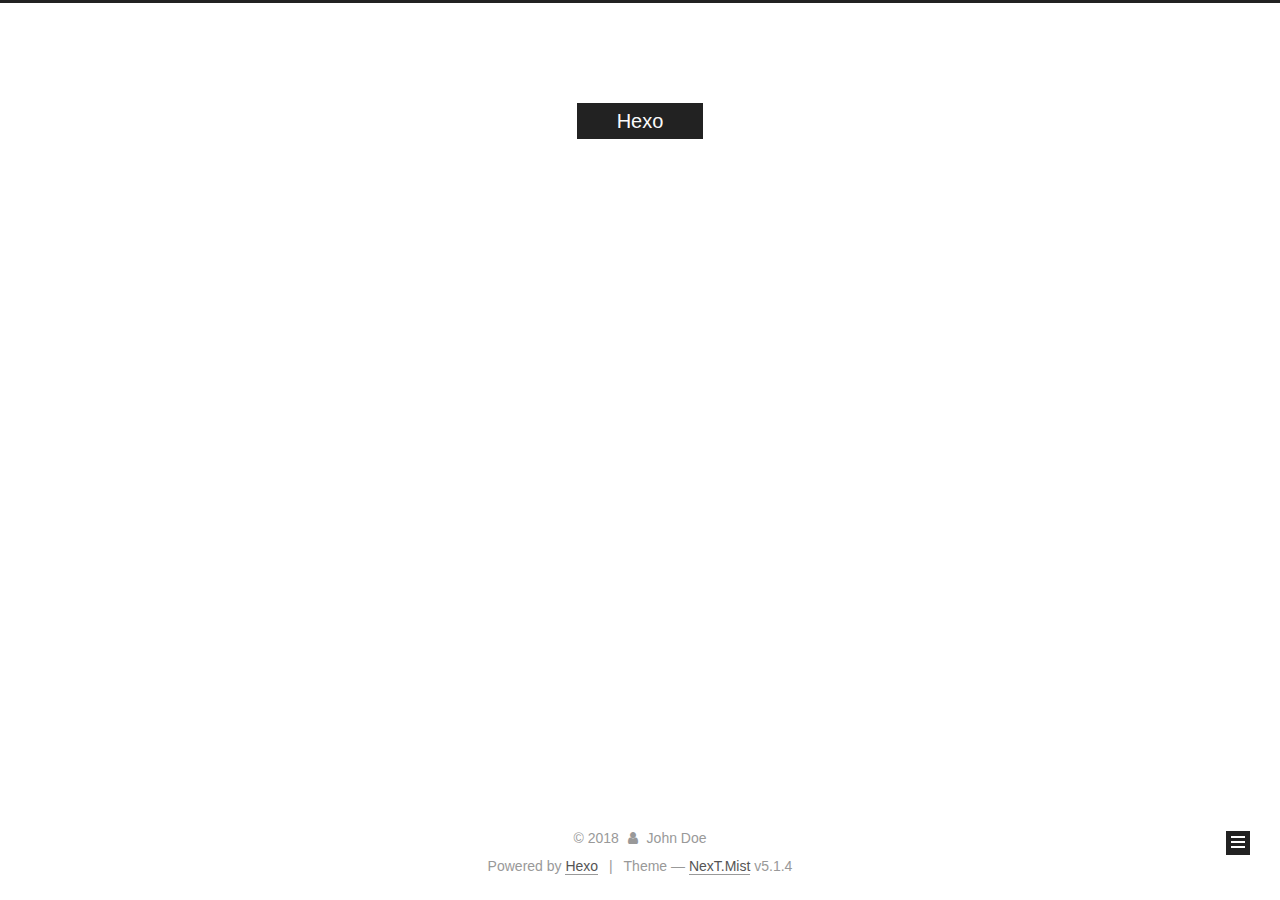
==== commit 591c6d55: "Site updated: 2018-11-21 18:13:16" ====
--- a/archives/index.html
+++ b/archives/index.html
@@ -5,7 +5,7 @@
   
 
 
-<html class="theme-next muse use-motion" lang="">
+<html class="theme-next mist use-motion" lang="">
 <head><meta name="generator" content="Hexo 3.8.0">
   <meta charset="UTF-8">
 <meta http-equiv="X-UA-Compatible" content="IE=edge">
@@ -93,7 +93,7 @@
   var NexT = window.NexT || {};
   var CONFIG = {
     root: '/',
-    scheme: 'Muse',
+    scheme: 'Mist',
     version: '5.1.4',
     sidebar: {"position":"left","display":"post","offset":12,"b2t":false,"scrollpercent":false,"onmobile":false},
     fancybox: true,
@@ -382,7 +382,7 @@
 
 
 
-  <div class="theme-info">Theme &mdash; <a class="theme-link" target="_blank" href="https://github.com/iissnan/hexo-theme-next">NexT.Muse</a> v5.1.4</div>
+  <div class="theme-info">Theme &mdash; <a class="theme-link" target="_blank" href="https://github.com/iissnan/hexo-theme-next">NexT.Mist</a> v5.1.4</div>
 
 
 
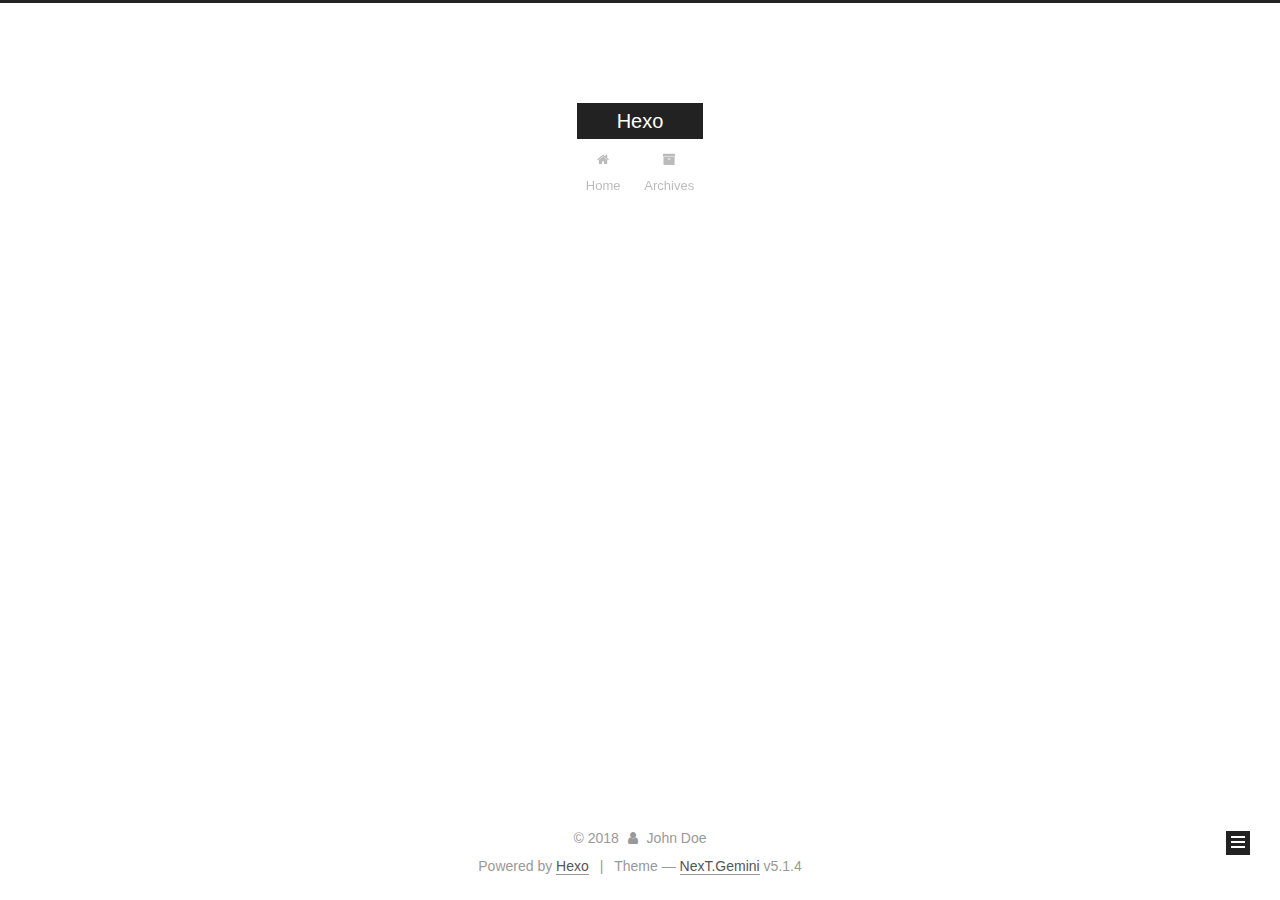
==== commit 2b7c83f8: "Site updated: 2018-11-21 18:23:48" ====
--- a/archives/index.html
+++ b/archives/index.html
@@ -5,7 +5,7 @@
   
 
 
-<html class="theme-next mist use-motion" lang="">
+<html class="theme-next gemini use-motion" lang="">
 <head><meta name="generator" content="Hexo 3.8.0">
   <meta charset="UTF-8">
 <meta http-equiv="X-UA-Compatible" content="IE=edge">
@@ -93,7 +93,7 @@
   var NexT = window.NexT || {};
   var CONFIG = {
     root: '/',
-    scheme: 'Mist',
+    scheme: 'Gemini',
     version: '5.1.4',
     sidebar: {"position":"left","display":"post","offset":12,"b2t":false,"scrollpercent":false,"onmobile":false},
     fancybox: true,
@@ -382,7 +382,7 @@
 
 
 
-  <div class="theme-info">Theme &mdash; <a class="theme-link" target="_blank" href="https://github.com/iissnan/hexo-theme-next">NexT.Mist</a> v5.1.4</div>
+  <div class="theme-info">Theme &mdash; <a class="theme-link" target="_blank" href="https://github.com/iissnan/hexo-theme-next">NexT.Gemini</a> v5.1.4</div>
 
 
 
@@ -482,6 +482,13 @@
   
   
 
+
+  <script type="text/javascript" src="/js/src/affix.js?v=5.1.4"></script>
+
+  <script type="text/javascript" src="/js/src/schemes/pisces.js?v=5.1.4"></script>
+
+
+
   
 
   
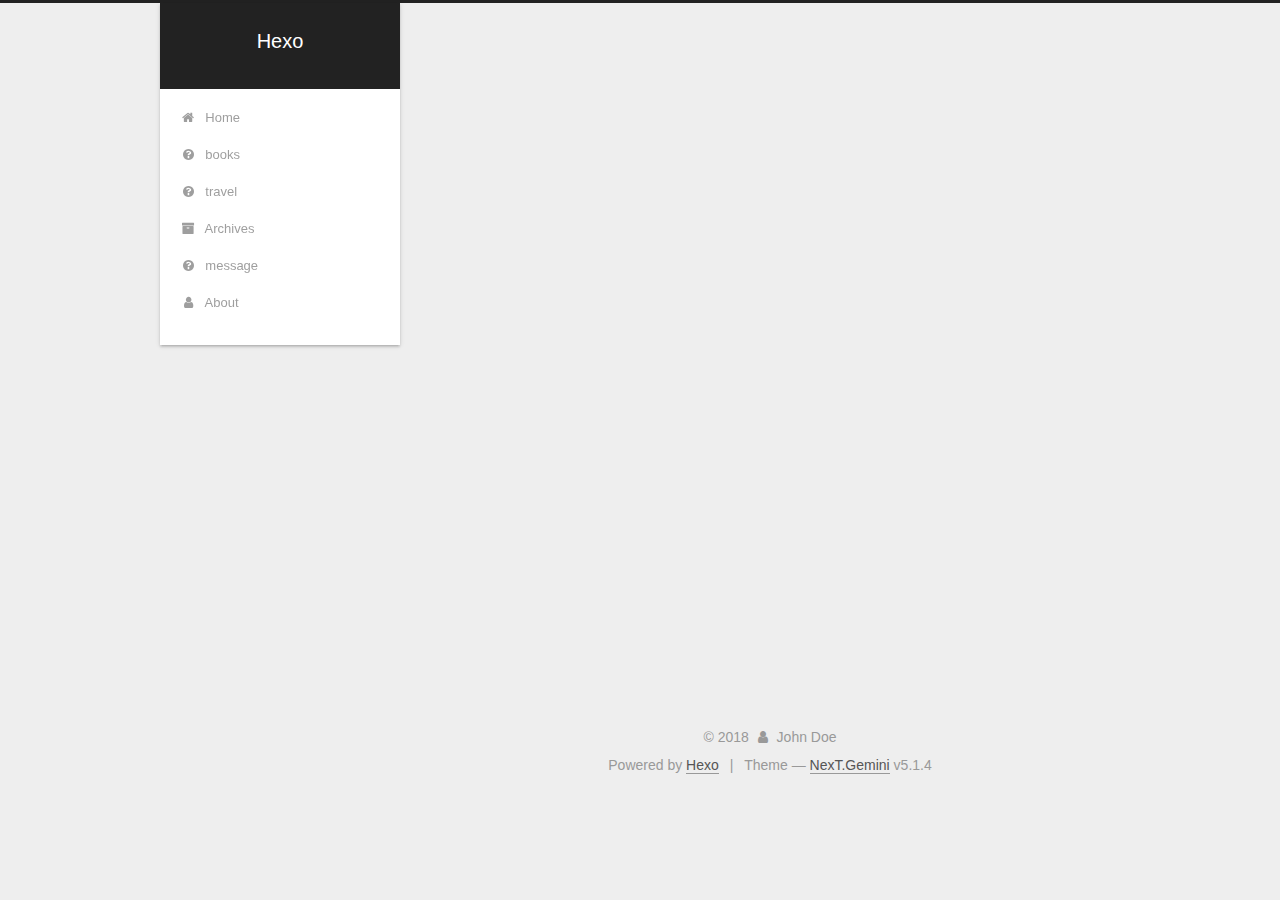
==== commit 14702336: "Site updated: 2018-11-21 20:40:46" ====
--- a/archives/index.html
+++ b/archives/index.html
@@ -186,12 +186,52 @@
         </li>
       
         
+        <li class="menu-item menu-item-books">
+          <a href="/categories/阅读" rel="section">
+            
+              <i class="menu-item-icon fa fa-fw fa-question-circle"></i> <br>
+            
+            books
+          </a>
+        </li>
+      
+        
+        <li class="menu-item menu-item-travel">
+          <a href="/categories/旅行" rel="section">
+            
+              <i class="menu-item-icon fa fa-fw fa-question-circle"></i> <br>
+            
+            travel
+          </a>
+        </li>
+      
+        
         <li class="menu-item menu-item-archives">
           <a href="/archives/" rel="section">
             
               <i class="menu-item-icon fa fa-fw fa-archive"></i> <br>
             
             Archives
+          </a>
+        </li>
+      
+        
+        <li class="menu-item menu-item-message">
+          <a href="/message" rel="section">
+            
+              <i class="menu-item-icon fa fa-fw fa-question-circle"></i> <br>
+            
+            message
+          </a>
+        </li>
+      
+        
+        <li class="menu-item menu-item-about">
+          <a href="/about/" rel="section">
+            
+              <i class="menu-item-icon fa fa-fw fa-user"></i> <br>
+            
+            About
           </a>
         </li>
       
--- a/css/main.css
+++ b/css/main.css
@@ -189,7 +189,7 @@
   font-size: 14px;
   line-height: 2;
   color: #555;
-  background: #fff;
+  background: #eee;
 }
 @media (max-width: 767px) {
   body {
@@ -445,7 +445,7 @@
 .header-inner {
   margin: 0 auto;
   padding: 100px 0 70px;
-  width: 700px;
+  width: calc(100% - 252px);
 }
 @media (min-width: 1600px) {
   .container .header-inner {
@@ -457,7 +457,7 @@
 }
 .main-inner {
   margin: 0 auto;
-  width: 700px;
+  width: calc(100% - 252px);
 }
 @media (min-width: 1600px) {
   .container .main-inner {
@@ -474,7 +474,7 @@
 .footer-inner {
   box-sizing: border-box;
   margin: 20px auto;
-  width: 700px;
+  width: calc(100% - 252px);
 }
 @media (min-width: 1600px) {
   .container .footer-inner {
@@ -653,8 +653,8 @@
 @media (min-width: 992px) {
   .full-image.full-image.full-image.full-image {
     max-width: none;
-    width: 110%;
-    margin: 25px -5%;
+    width: 118%;
+    margin: 0 -9%;
   }
 }
 .blockquote-center,
@@ -940,11 +940,11 @@
   display: inline-block;
   padding: 0 20px;
   font-size: 14px;
-  color: #fff;
-  background: #222;
-  border: 2px solid #222;
+  color: #555;
+  background: #fff;
+  border: 2px solid #555;
   text-decoration: none;
-  border-radius: 0;
+  border-radius: 2px;
   transition-property: background-color;
   transition-duration: 0.2s;
   transition-timing-function: ease-in-out;
@@ -953,8 +953,8 @@
 }
 .btn:hover {
   border-color: #222;
-  color: #222;
-  background: #fff;
+  color: #fff;
+  background: #222;
 }
 .btn +.btn {
   margin: 0 0 8px 8px;
@@ -1066,7 +1066,7 @@
   width: 24px;
   background: #222;
   font-size: 12px;
-  opacity: 1;
+  opacity: 0.6;
   color: #fff;
   cursor: pointer;
   text-align: center;
@@ -1087,7 +1087,7 @@
   }
 }
 .back-to-top.back-to-top-on {
-  bottom: 19px;
+  bottom: 30px;
 }
 .header {
   background: transparent;
@@ -1136,7 +1136,7 @@
 .site-subtitle {
   margin-top: 10px;
   font-size: 13px;
-  color: #999;
+  color: #ddd;
 }
 .use-motion .brand {
   opacity: 0;
@@ -1209,7 +1209,8 @@
   transition-timing-function: ease-in-out;
   transition-delay: 0s;
 }
-.menu .menu-item a:hover {
+.menu .menu-item a:hover,
+.menu-item-active a {
   border-bottom-color: #222;
 }
 .menu .menu-item .fa {
@@ -1738,20 +1739,20 @@
   display: block;
   margin: 0 auto;
   padding: 2px;
-  max-width: 96px;
+  max-width: 120px;
   height: auto;
-  border: 2px solid #333;
+  border: 1px solid #eee;
 }
 .site-author-name {
-  margin: 5px 0 0;
+  margin: 0;
   text-align: center;
-  color: #f5f5f5;
-  font-weight: normal;
+  color: #222;
+  font-weight: 600;
 }
 .site-description {
-  margin-top: 5px;
+  margin-top: 0;
   text-align: center;
-  font-size: 14px;
+  font-size: 13px;
   color: #999;
 }
 .site-state {
@@ -1763,7 +1764,7 @@
 .site-state-item {
   display: inline-block;
   padding: 0 15px;
-  border-left: 1px solid #333;
+  border-left: 1px solid #eee;
 }
 .site-state-item:first-child {
   border-left: none;
@@ -1776,11 +1777,11 @@
   text-align: center;
   color: inherit;
   font-weight: 600;
-  font-size: 18px;
+  font-size: 16px;
 }
 .site-state-item-name {
   font-size: 13px;
-  color: inherit;
+  color: #999;
 }
 .feed-link {
   margin-top: 20px;
@@ -1822,7 +1823,7 @@
   width: 4px;
   height: 4px;
   border-radius: 50%;
-  background: #db7d81;
+  background: #fff;
 }
 .links-of-blogroll {
   font-size: 13px;
@@ -1860,7 +1861,7 @@
   color: #555;
 }
 .sidebar-nav li:hover {
-  color: #f5f5f5;
+  color: #fc6423;
 }
 .page-post-detail .sidebar-nav-toc {
   padding: 0 5px;
@@ -1869,11 +1870,11 @@
   margin-left: 10px;
 }
 .sidebar-nav .sidebar-nav-active {
-  color: #87daff;
-  border-bottom-color: #87daff;
+  color: #fc6423;
+  border-bottom-color: #fc6423;
 }
 .sidebar-nav .sidebar-nav-active:hover {
-  color: #87daff;
+  color: #fc6423;
 }
 .sidebar-panel {
   display: none;
@@ -1906,12 +1907,12 @@
   transition-timing-function: ease-in-out;
   transition-delay: 0s;
   transition-property: all;
-  color: #999;
-  border-bottom-color: #555;
+  color: #666;
+  border-bottom-color: #ccc;
 }
 .post-toc ol a:hover {
-  color: #ccc;
-  border-bottom-color: #ccc;
+  color: #000;
+  border-bottom-color: #000;
 }
 .post-toc .nav-item {
   overflow: hidden;
@@ -1933,14 +1934,14 @@
   display: block;
 }
 .post-toc .nav .active > a {
-  color: #87daff;
-  border-bottom-color: #87daff;
+  color: #fc6423;
+  border-bottom-color: #fc6423;
 }
 .post-toc .nav .active-current > a {
-  color: #87daff;
+  color: #fc6423;
 }
 .post-toc .nav .active-current > a:hover {
-  color: #87daff;
+  color: #fc6423;
 }
 .footer {
   font-size: 14px;
@@ -2580,83 +2581,543 @@
   }
 }
 .page-post-detail .sidebar-toggle-line {
-  background: #87daff;
+  background: #fc6423;
 }
 .page-post-detail .comments {
   overflow: hidden;
 }
-@media (max-width: 767px) {
-  .header-inner,
-  .container .main-inner,
+.header {
+  position: relative;
+  margin: 0 auto;
+  width: 75%;
+}
+@media (min-width: 768px) and (max-width: 991px) {
+  .header {
+    width: auto;
+  }
+}
+@media (max-width: 767px) {
+  .header {
+    width: auto;
+  }
+}
+.header-inner {
+  position: absolute;
+  top: 0;
+  overflow: hidden;
+  padding: 0;
+  width: 240px;
+  background: #fff;
+  box-shadow: 0 2px 2px 0 rgba(0,0,0,0.12), 0 3px 1px -2px rgba(0,0,0,0.06), 0 1px 5px 0 rgba(0,0,0,0.12);
+  border-radius: initial;
+}
+@media (min-width: 1600px) {
+  .container .header-inner {
+    width: 240px;
+  }
+}
+@media (min-width: 768px) and (max-width: 991px) {
+  .header-inner {
+    position: relative;
+    width: auto;
+    border-radius: initial;
+  }
+}
+@media (max-width: 767px) {
+  .header-inner {
+    position: relative;
+    width: auto;
+    border-radius: initial;
+  }
+}
+.main:before,
+.main:after {
+  content: " ";
+  display: table;
+}
+.main:after {
+  clear: both;
+}
+@media (min-width: 768px) and (max-width: 991px) {
+  .main {
+    padding-bottom: 100px;
+  }
+}
+@media (max-width: 767px) {
+  .main {
+    padding-bottom: 100px;
+  }
+}
+.container .main-inner {
+  width: 75%;
+}
+@media (min-width: 768px) and (max-width: 991px) {
+  .container .main-inner {
+    width: auto;
+  }
+}
+@media (max-width: 767px) {
+  .container .main-inner {
+    width: auto;
+  }
+}
+.content-wrap {
+  float: right;
+  box-sizing: border-box;
+  padding: 40px;
+  width: calc(100% - 252px);
+  background: #fff;
+  min-height: 700px;
+  box-shadow: 0 2px 2px 0 rgba(0,0,0,0.12), 0 3px 1px -2px rgba(0,0,0,0.06), 0 1px 5px 0 rgba(0,0,0,0.12);
+  border-radius: initial;
+}
+@media (min-width: 768px) and (max-width: 991px) {
+  .content-wrap {
+    width: 100%;
+    padding: 20px;
+    border-radius: initial;
+  }
+}
+@media (max-width: 767px) {
+  .content-wrap {
+    width: 100%;
+    padding: 20px;
+    min-height: auto;
+    border-radius: initial;
+  }
+}
+.sidebar {
+  position: static;
+  float: left;
+  margin-top: 300px;
+  width: 240px;
+  background: #eee;
+  box-shadow: none;
+}
+@media (min-width: 768px) and (max-width: 991px) {
+  .sidebar {
+    display: none;
+  }
+}
+@media (max-width: 767px) {
+  .sidebar {
+    display: none;
+  }
+}
+.sidebar-toggle {
+  display: none;
+}
+.footer-inner {
+  width: 75%;
+  padding-left: 260px;
+}
+@media (min-width: 768px) and (max-width: 991px) {
   .footer-inner {
     width: auto;
-  }
-}
-embed {
-  display: block;
-  margin: 0px auto 25px auto;
-}
-.custom-logo .site-meta-headline {
-  text-align: center;
-}
-.custom-logo .brand {
+    padding-left: 0 !important;
+    padding-right: 0 !important;
+  }
+}
+@media (max-width: 767px) {
+  .footer-inner {
+    width: auto;
+    padding-left: 0 !important;
+    padding-right: 0 !important;
+  }
+}
+.sidebar-position-right .header-inner {
+  right: 0;
+}
+.sidebar-position-right .content-wrap {
+  float: left;
+}
+.sidebar-position-right .sidebar {
+  float: right;
+}
+.sidebar-position-right .footer-inner {
+  padding-left: 0;
+  padding-right: 260px;
+}
+.site-brand-wrapper {
+  position: relative;
+}
+.site-meta {
+  padding: 20px 0;
+  color: #fff;
+  background: #222;
+}
+@media (min-width: 768px) and (max-width: 991px) {
+  .site-meta {
+    box-shadow: 0 0 16px rgba(0,0,0,0.5);
+  }
+}
+@media (max-width: 767px) {
+  .site-meta {
+    box-shadow: 0 0 16px rgba(0,0,0,0.5);
+  }
+}
+.brand {
+  padding: 0;
   background: none;
 }
-.custom-logo .site-title {
-  margin: 10px auto 0;
-  font-size: 24px;
-  color: #222;
-}
-.custom-logo .site-title a {
-  border: none;
-}
-.custom-logo-image {
-  margin: 0 auto;
-  padding: 5px;
-  max-width: 150px;
-  background: #fff;
-}
-@media (max-width: 767px) {
-  .site-nav {
-    position: absolute;
-    left: 0;
-    top: 52px;
-    margin: 0;
-    width: 100%;
-    padding: 0;
-    background: #fff;
-    border-bottom: 1px solid #ddd;
-    z-index: 1030;
-  }
-}
-@media (max-width: 767px) {
-  .menu {
-    text-align: left;
-  }
-}
-@media (max-width: 767px) {
-  .menu .menu-item {
-    display: block;
-    margin: 0 10px;
-    vertical-align: top;
-  }
-}
-@media (max-width: 767px) {
-  .menu .menu-item br {
-    display: none;
-  }
-}
-@media (max-width: 767px) {
-  .menu .menu-item a {
-    padding: 5px 10px;
-  }
-}
-.menu .menu-item .fa {
-  margin-right: 0;
+.brand:hover {
+  color: #fff;
+}
+.site-subtitle {
+  margin: 10px 10px 0;
+  font-weight: initial;
 }
 .site-search form {
   display: none;
 }
+.site-nav {
+  border-top: none;
+}
+@media (min-width: 768px) and (max-width: 991px) {
+  .site-nav {
+    display: none !important;
+  }
+}
+@media (min-width: 768px) and (max-width: 991px) {
+  .site-nav-on {
+    display: block !important;
+  }
+}
+.menu .menu-item {
+  display: block;
+  margin: 0;
+}
+.menu .menu-item a {
+  position: relative;
+  box-sizing: border-box;
+  padding: 5px 20px;
+  text-align: left;
+  line-height: inherit;
+  transition-property: background-color;
+  transition-duration: 0.2s;
+  transition-timing-function: ease-in-out;
+  transition-delay: 0s;
+}
+.menu .menu-item a:hover,
+.menu-item-active a {
+  background: #f9f9f9;
+  border-bottom-color: #fff;
+}
+.menu .menu-item br {
+  display: none;
+}
+.menu-item-active a:after {
+  content: " ";
+  position: absolute;
+  top: 50%;
+  margin-top: -3px;
+  right: 15px;
+  width: 6px;
+  height: 6px;
+  border-radius: 50%;
+  background-color: #bbb;
+}
+.btn-bar {
+  background-color: #fff;
+}
+.site-nav-toggle {
+  left: 20px;
+  top: 50%;
+  -webkit-transform: translateY(-50%);
+  -webkit-transform: translateY(-50%);
+  -moz-transform: translateY(-50%);
+  -ms-transform: translateY(-50%);
+  -o-transform: translateY(-50%);
+  transform: translateY(-50%);
+}
+@media (min-width: 768px) and (max-width: 991px) {
+  .site-nav-toggle {
+    display: block;
+  }
+}
+.use-motion .sidebar .motion-element {
+  opacity: 1;
+}
+.sidebar {
+  margin-left: -100%;
+  right: auto;
+  bottom: auto;
+  -webkit-transform: none;
+}
+.sidebar-inner {
+  box-sizing: border-box;
+  width: 240px;
+  color: #555;
+  background: #fff;
+  box-shadow: 0 2px 2px 0 rgba(0,0,0,0.12), 0 3px 1px -2px rgba(0,0,0,0.06), 0 1px 5px 0 rgba(0,0,0,0.12), 0 -1px 0.5px 0 rgba(0,0,0,0.09);
+  border-radius: initial;
+  opacity: 0;
+}
+.sidebar-inner.affix {
+  position: fixed;
+  top: 12px;
+}
+.sidebar-inner.affix-bottom {
+  position: absolute;
+}
+.site-overview {
+  text-align: left;
+}
+.site-author:before,
+.site-author:after {
+  content: " ";
+  display: table;
+}
+.site-author:after {
+  clear: both;
+}
+.sidebar a {
+  color: #555;
+}
+.sidebar a:hover {
+  color: #222;
+}
+.site-state-item {
+  padding: 0 10px;
+}
+.links-of-author-item a:before {
+  display: none;
+}
+.links-of-author-item a {
+  border-bottom: none;
+  text-decoration: underline;
+}
+.feed-link {
+  border-top: 1px dotted #ccc;
+  border-bottom: 1px dotted #ccc;
+  text-align: center;
+}
+.feed-link a {
+  display: block;
+  color: #fc6423;
+  border: none;
+}
+.feed-link a:hover {
+  background: none;
+  color: #e34603;
+}
+.feed-link a:hover i {
+  color: #e34603;
+}
+.links-of-author {
+  display: flex;
+  flex-wrap: wrap;
+  justify-content: center;
+}
+.links-of-author-item {
+  margin: 5px 0 0;
+  width: 50%;
+}
+.links-of-author-item a {
+  max-width: 216px;
+  box-sizing: border-box;
+  display: inline-block;
+  margin-right: 0;
+  margin-bottom: 0;
+  padding: 0 5px;
+  overflow: hidden;
+  white-space: nowrap;
+  text-overflow: ellipsis;
+}
+.links-of-author-item a {
+  display: block;
+  text-decoration: none;
+}
+.links-of-author-item a:hover {
+  border-radius: 4px;
+  background: #eee;
+}
+.links-of-author-item .fa {
+  margin-right: 2px;
+  font-size: 16px;
+}
+.links-of-author-item .fa-globe {
+  font-size: 15px;
+}
+.links-of-blogroll {
+  text-align: center;
+  margin-top: 20px;
+  padding: 3px 0 0;
+  border-top: 1px dotted #ccc;
+}
+.links-of-blogroll-title {
+  margin-top: 0;
+}
+.links-of-blogroll-item {
+  padding: 0;
+}
+.links-of-blogroll-inline:before,
+.links-of-blogroll-inline:after {
+  content: " ";
+  display: table;
+}
+.links-of-blogroll-inline:after {
+  clear: both;
+}
 .links-of-blogroll-inline .links-of-blogroll-item {
-  display: inline-block;
-}
+  margin: 5px 0 0;
+  width: 50%;
+  display: inline-block;
+  width: unset;
+}
+.links-of-blogroll-inline .links-of-blogroll-item a {
+  max-width: 216px;
+  box-sizing: border-box;
+  display: inline-block;
+  margin-right: 0;
+  margin-bottom: 0;
+  padding: 0 5px;
+  overflow: hidden;
+  white-space: nowrap;
+  text-overflow: ellipsis;
+}
+.content-wrap {
+  padding: initial;
+  background: initial;
+  box-shadow: initial;
+  border-radius: initial;
+}
+.post-block {
+  padding: 40px;
+  background: #fff;
+  box-shadow: 0 2px 2px 0 rgba(0,0,0,0.12), 0 3px 1px -2px rgba(0,0,0,0.06), 0 1px 5px 0 rgba(0,0,0,0.12);
+  border-radius: initial;
+}
+#posts > article + article .post-block {
+  margin-top: 12px;
+  box-shadow: 0 2px 2px 0 rgba(0,0,0,0.12), 0 3px 1px -2px rgba(0,0,0,0.06), 0 1px 5px 0 rgba(0,0,0,0.12), 0 -1px 0.5px 0 rgba(0,0,0,0.09);
+  border-radius: initial;
+}
+.comments {
+  padding: 40px;
+  margin: initial;
+  margin-top: 12px;
+  background: #fff;
+  box-shadow: 0 2px 2px 0 rgba(0,0,0,0.12), 0 3px 1px -2px rgba(0,0,0,0.06), 0 1px 5px 0 rgba(0,0,0,0.12), 0 -1px 0.5px 0 rgba(0,0,0,0.09);
+  border-radius: initial;
+}
+.posts-expand {
+  padding-top: initial;
+}
+.post-nav-divider {
+  width: 4%;
+}
+.post-nav-item {
+  width: 48%;
+}
+.post-eof,
+.post-spread {
+  display: none !important;
+}
+.pagination {
+  margin: 12px 0 0;
+  border-top: initial;
+  background: #fff;
+  box-shadow: 0 2px 2px 0 rgba(0,0,0,0.12), 0 3px 1px -2px rgba(0,0,0,0.06), 0 1px 5px 0 rgba(0,0,0,0.12), 0 -1px 0.5px 0 rgba(0,0,0,0.09);
+  border-radius: initial;
+  padding: 10px 0 10px;
+}
+.pagination .prev,
+.pagination .next,
+.pagination .page-number {
+  margin-bottom: initial;
+  top: initial;
+}
+.main {
+  padding-bottom: initial;
+}
+.footer {
+  bottom: auto;
+}
+.post-header h1,
+.post-header h2 {
+  margin: initial;
+}
+.posts-expand .post-title-link {
+  line-height: inherit;
+}
+.posts-expand .post-title {
+  font-size: 1.7em;
+}
+.post-body h1 {
+  font-size: 1.6em;
+  border-bottom: 1px solid #eee;
+}
+.post-body h2 {
+  font-size: 1.45em;
+  border-bottom: 1px solid #eee;
+}
+.post-body h3 {
+  font-size: 1.3em;
+  border-bottom: 1px dotted #eee;
+}
+.post-body h4 {
+  font-size: 1.2em;
+}
+.post-body h5 {
+  font-size: 1.07em;
+}
+.post-body h6 {
+  font-size: 1.03em;
+}
+@media (min-width: 768px) and (max-width: 991px) {
+  .content-wrap {
+    padding: 10px;
+  }
+  .posts-expand {
+    margin: initial;
+  }
+  .posts-expand .post-button {
+    margin-top: 20px;
+  }
+  .post-block {
+    padding: 20px;
+    box-shadow: 0 2px 2px 0 rgba(0,0,0,0.12), 0 3px 1px -2px rgba(0,0,0,0.06), 0 1px 5px 0 rgba(0,0,0,0.12), 0 -1px 0.5px 0 rgba(0,0,0,0.09);
+    border-radius: initial;
+  }
+  #posts > article + article .post-block {
+    margin-top: 10px;
+  }
+  .comments {
+    margin-top: 10px;
+    padding: 10px 20px;
+  }
+  .pagination {
+    margin: 10px 0 0;
+  }
+}
+@media (max-width: 767px) {
+  .content-wrap {
+    padding: 8px;
+  }
+  .posts-expand {
+    margin: initial;
+  }
+  .posts-expand .post-button {
+    margin-top: 12px;
+  }
+  .posts-expand img {
+    padding: initial !important;
+  }
+  .post-block {
+    padding: 12px;
+    min-height: auto;
+    box-shadow: 0 2px 2px 0 rgba(0,0,0,0.12), 0 3px 1px -2px rgba(0,0,0,0.06), 0 1px 5px 0 rgba(0,0,0,0.12), 0 -1px 0.5px 0 rgba(0,0,0,0.09);
+    border-radius: initial;
+  }
+  #posts > article + article .post-block {
+    margin-top: 8px;
+  }
+  .comments {
+    margin-top: 8px;
+    padding: 0 12px;
+  }
+  .pagination {
+    margin: 8px 0 0;
+  }
+}
